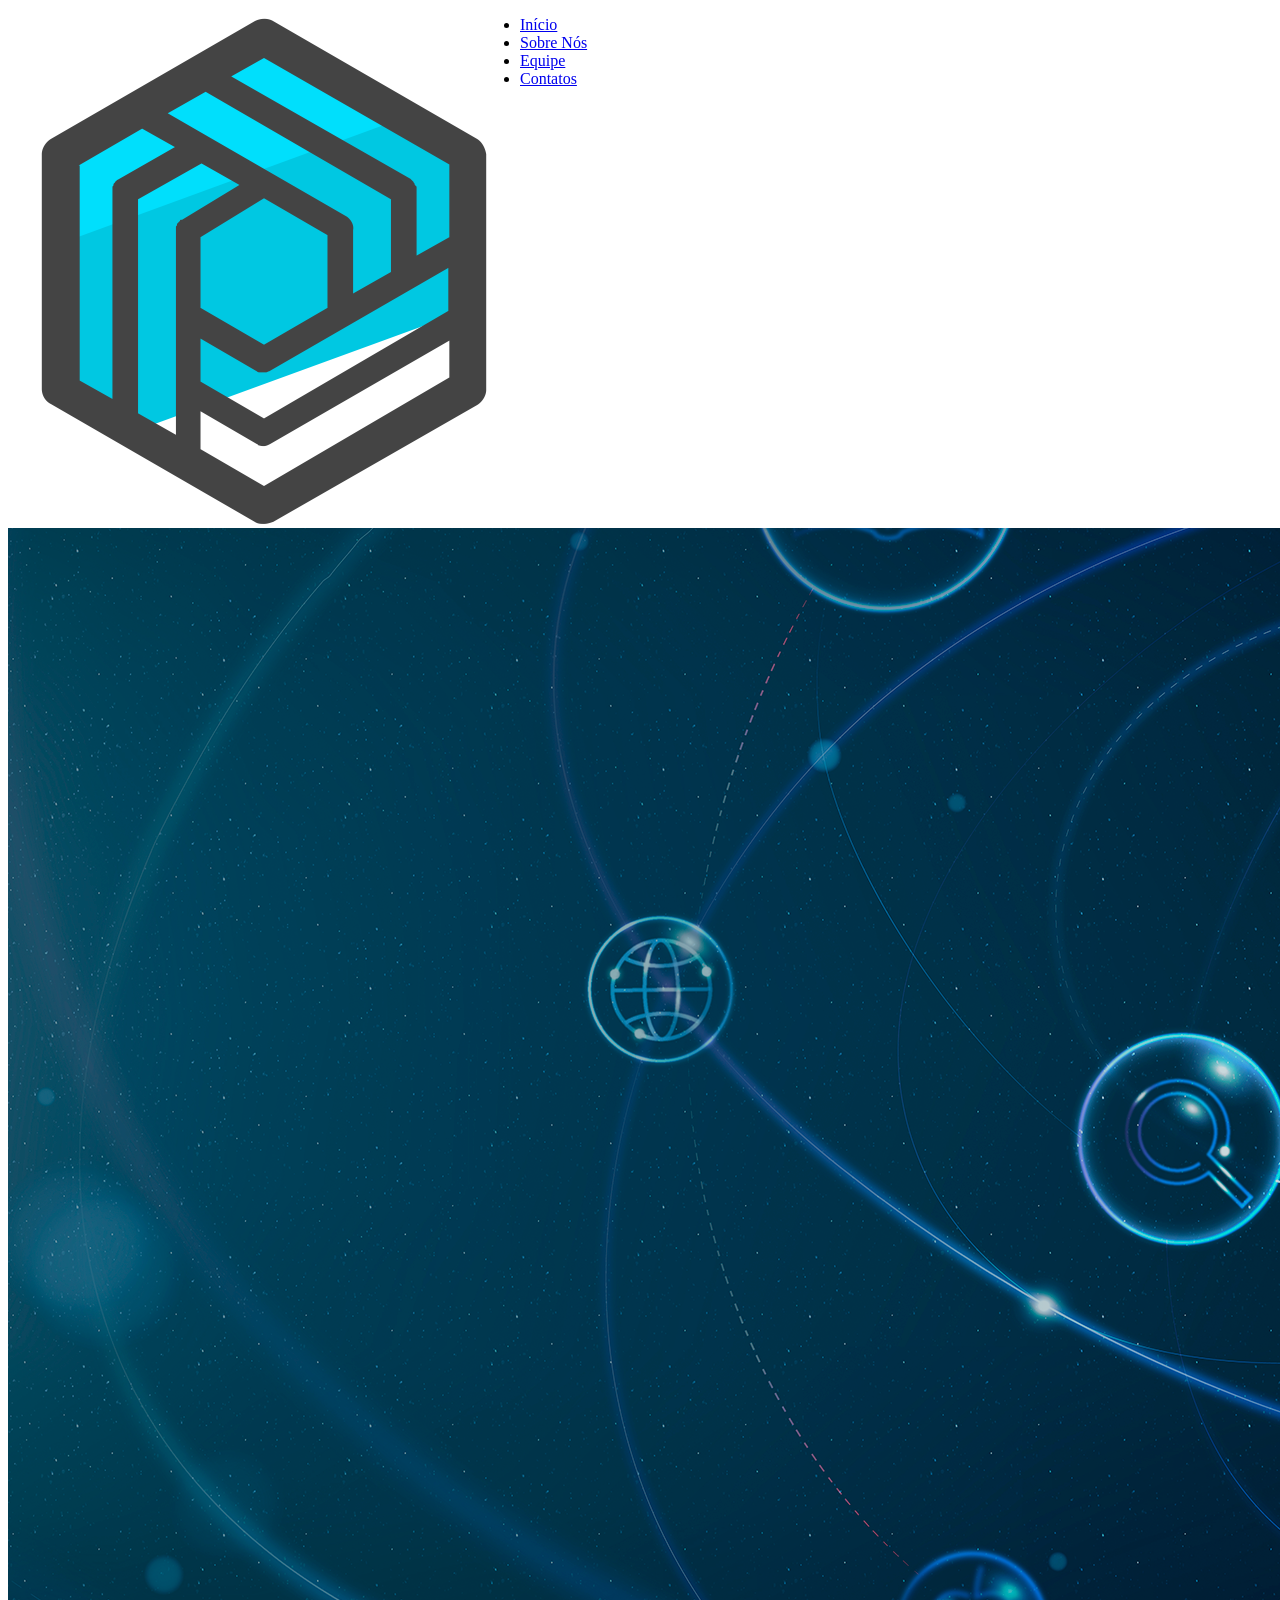
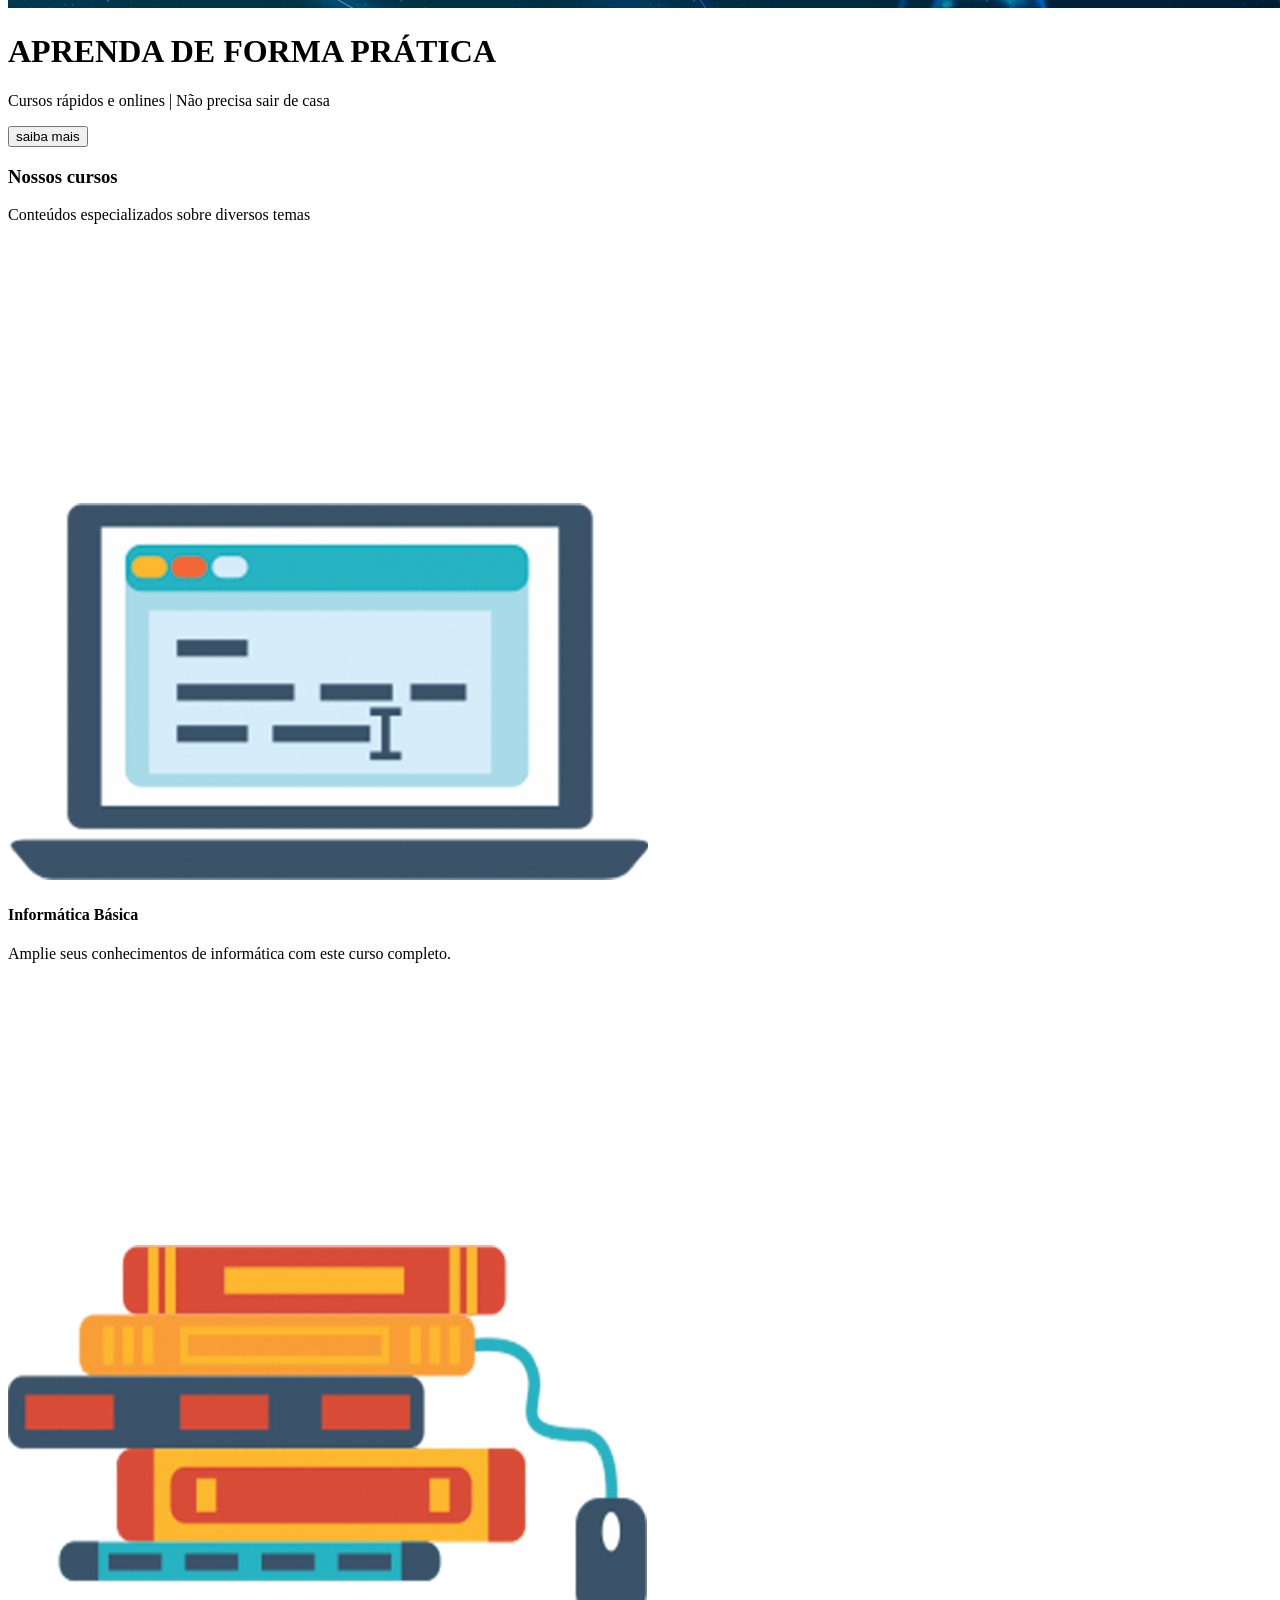
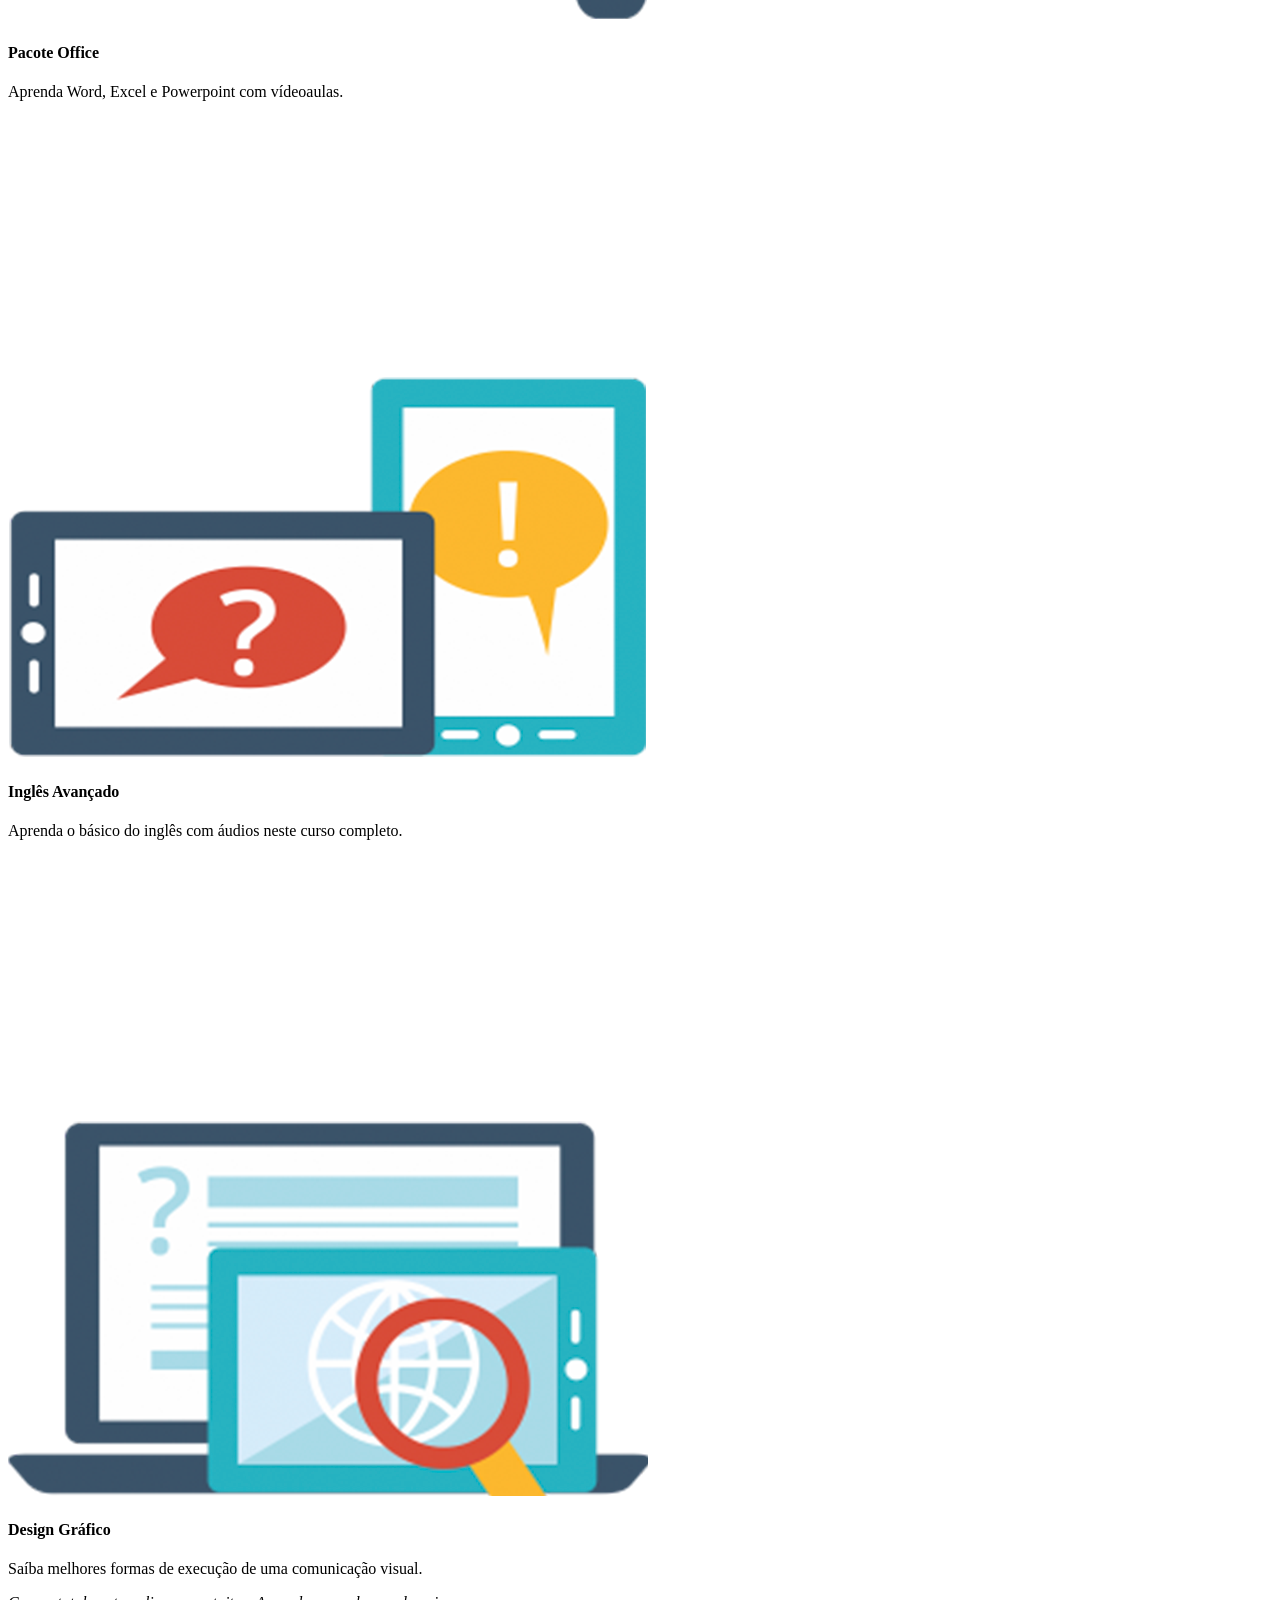
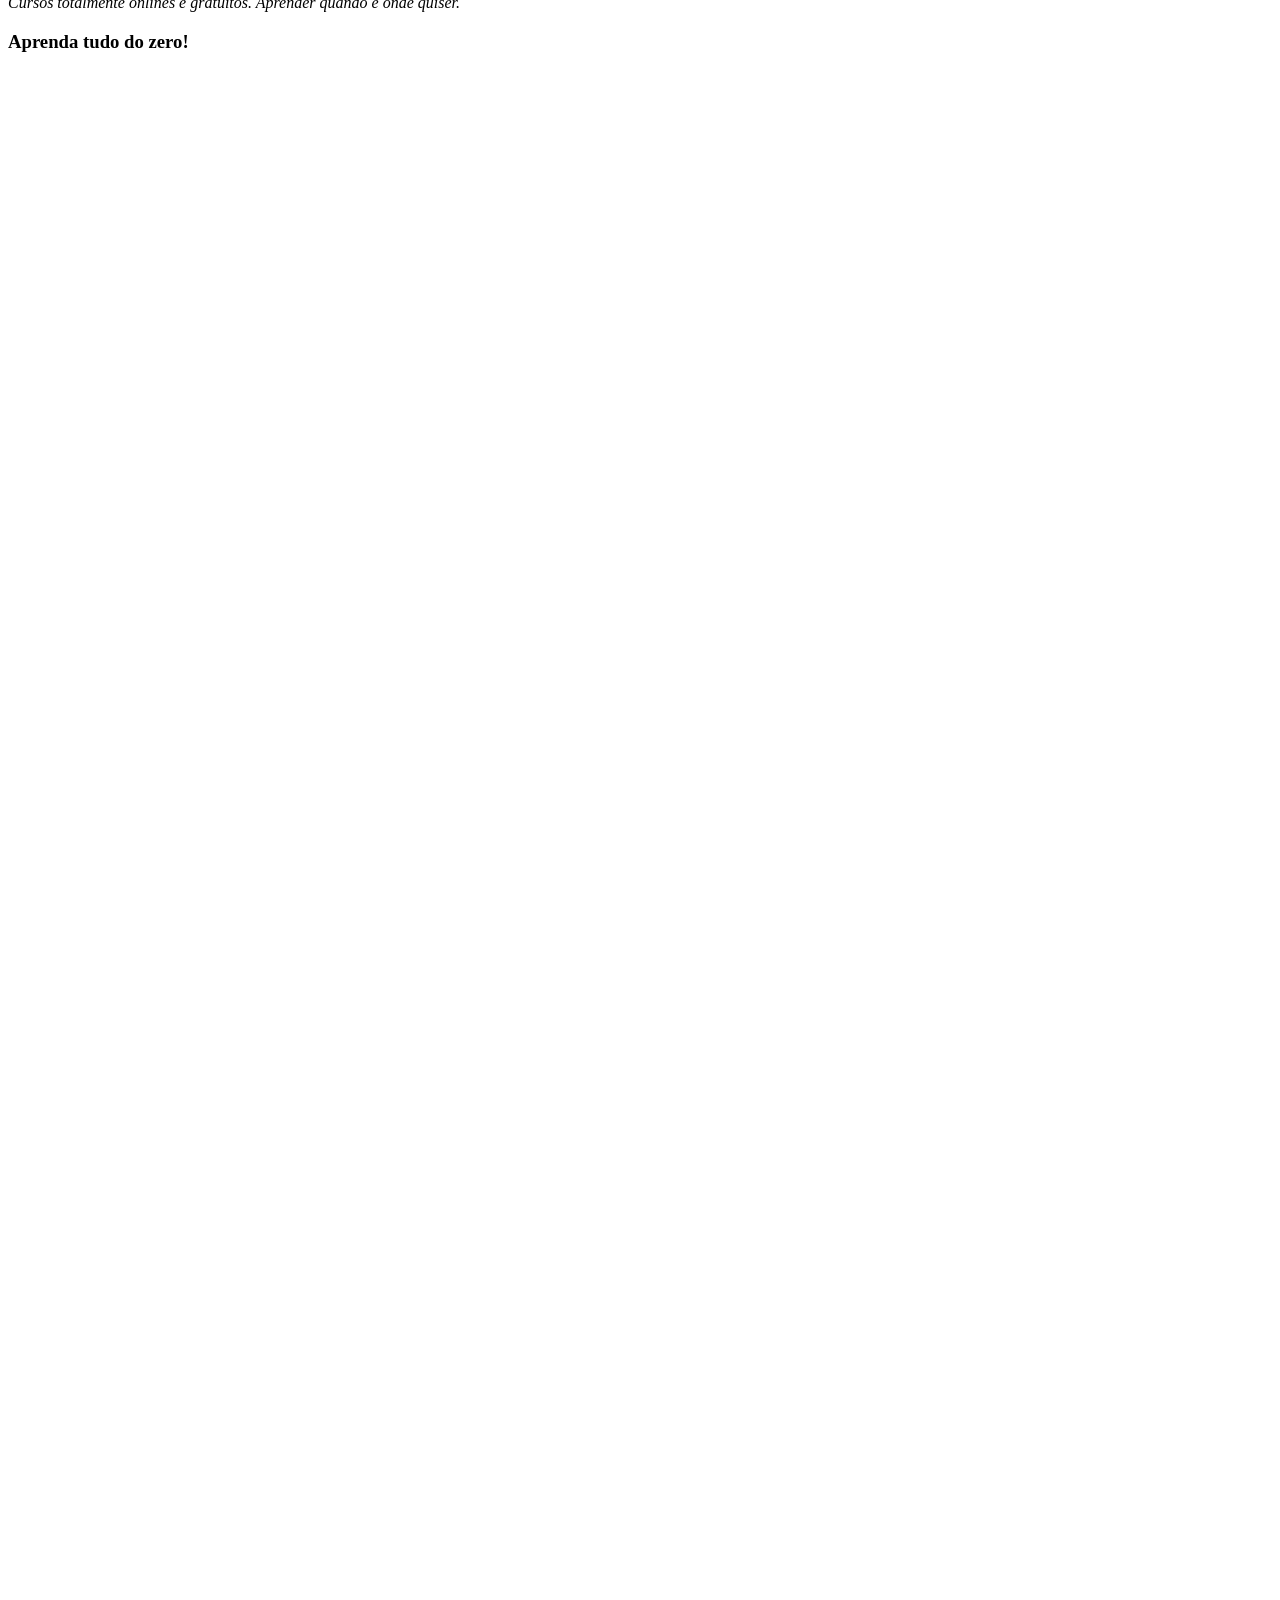
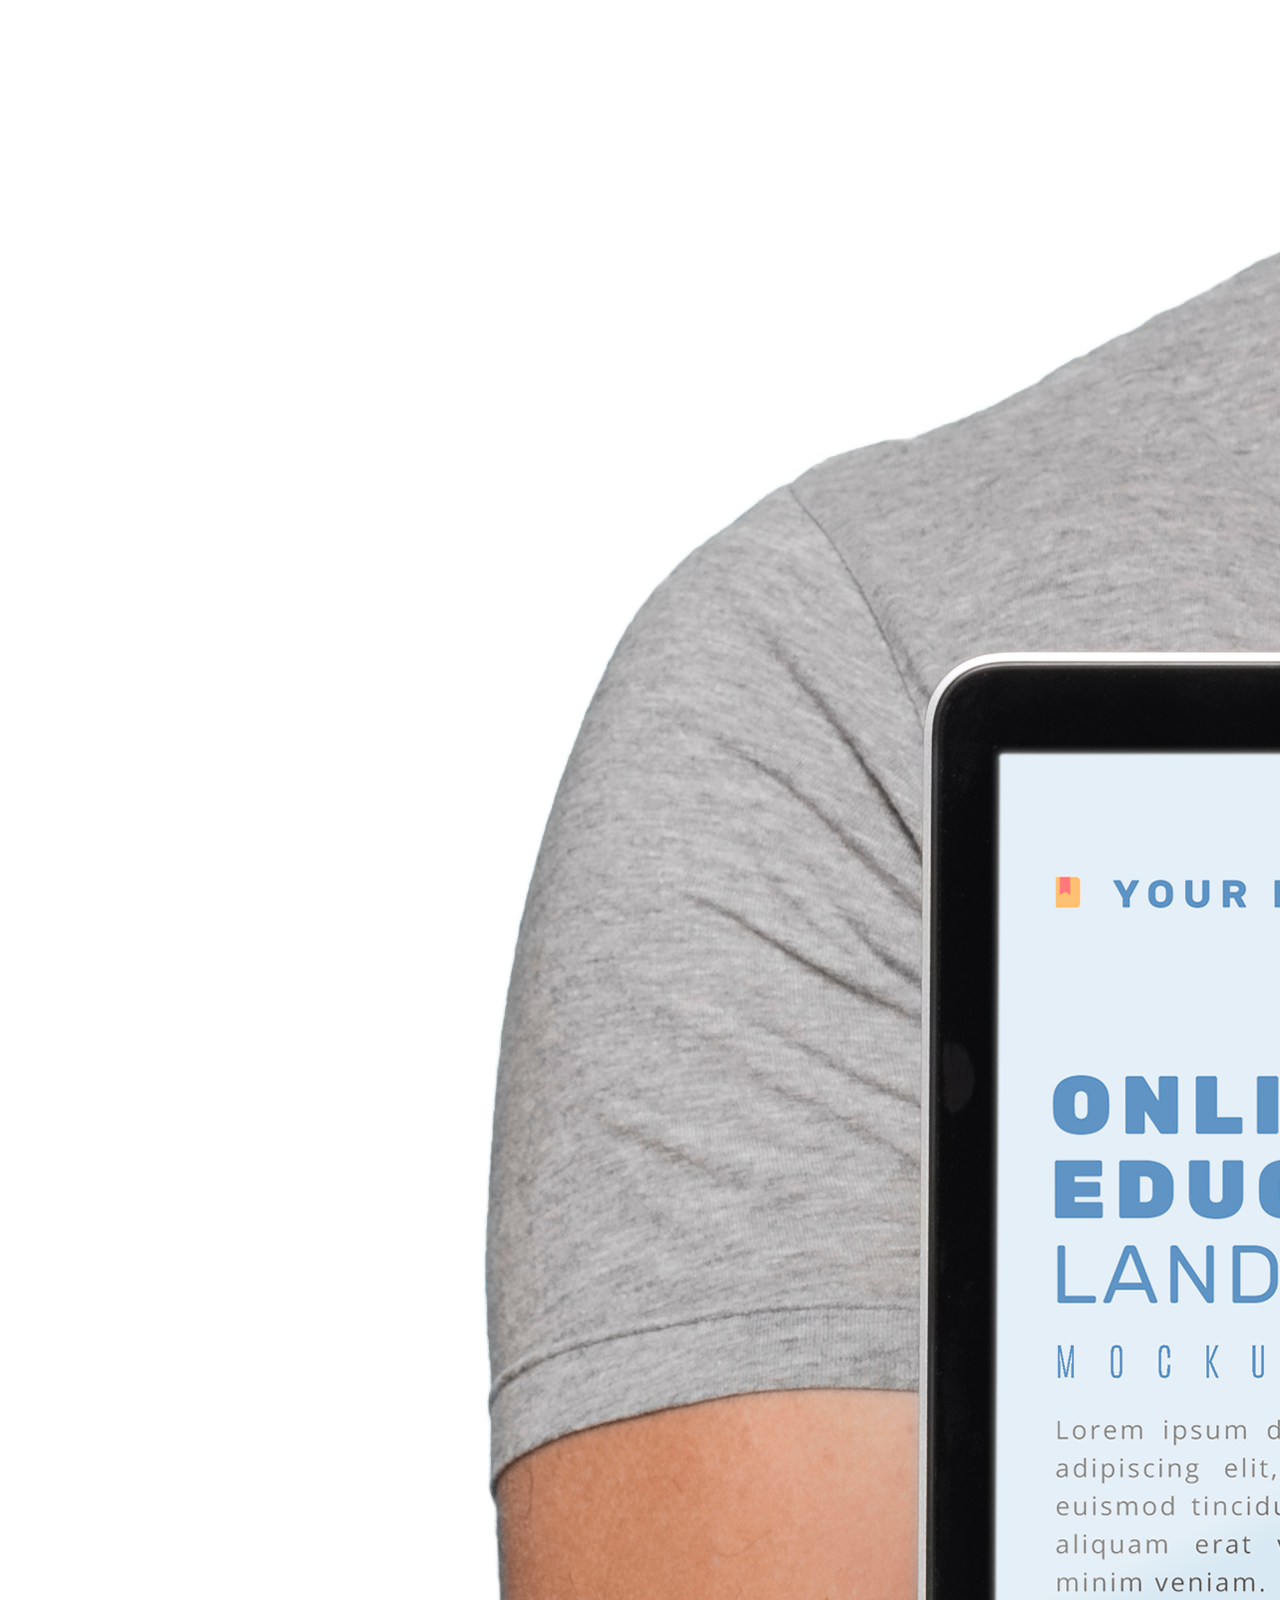
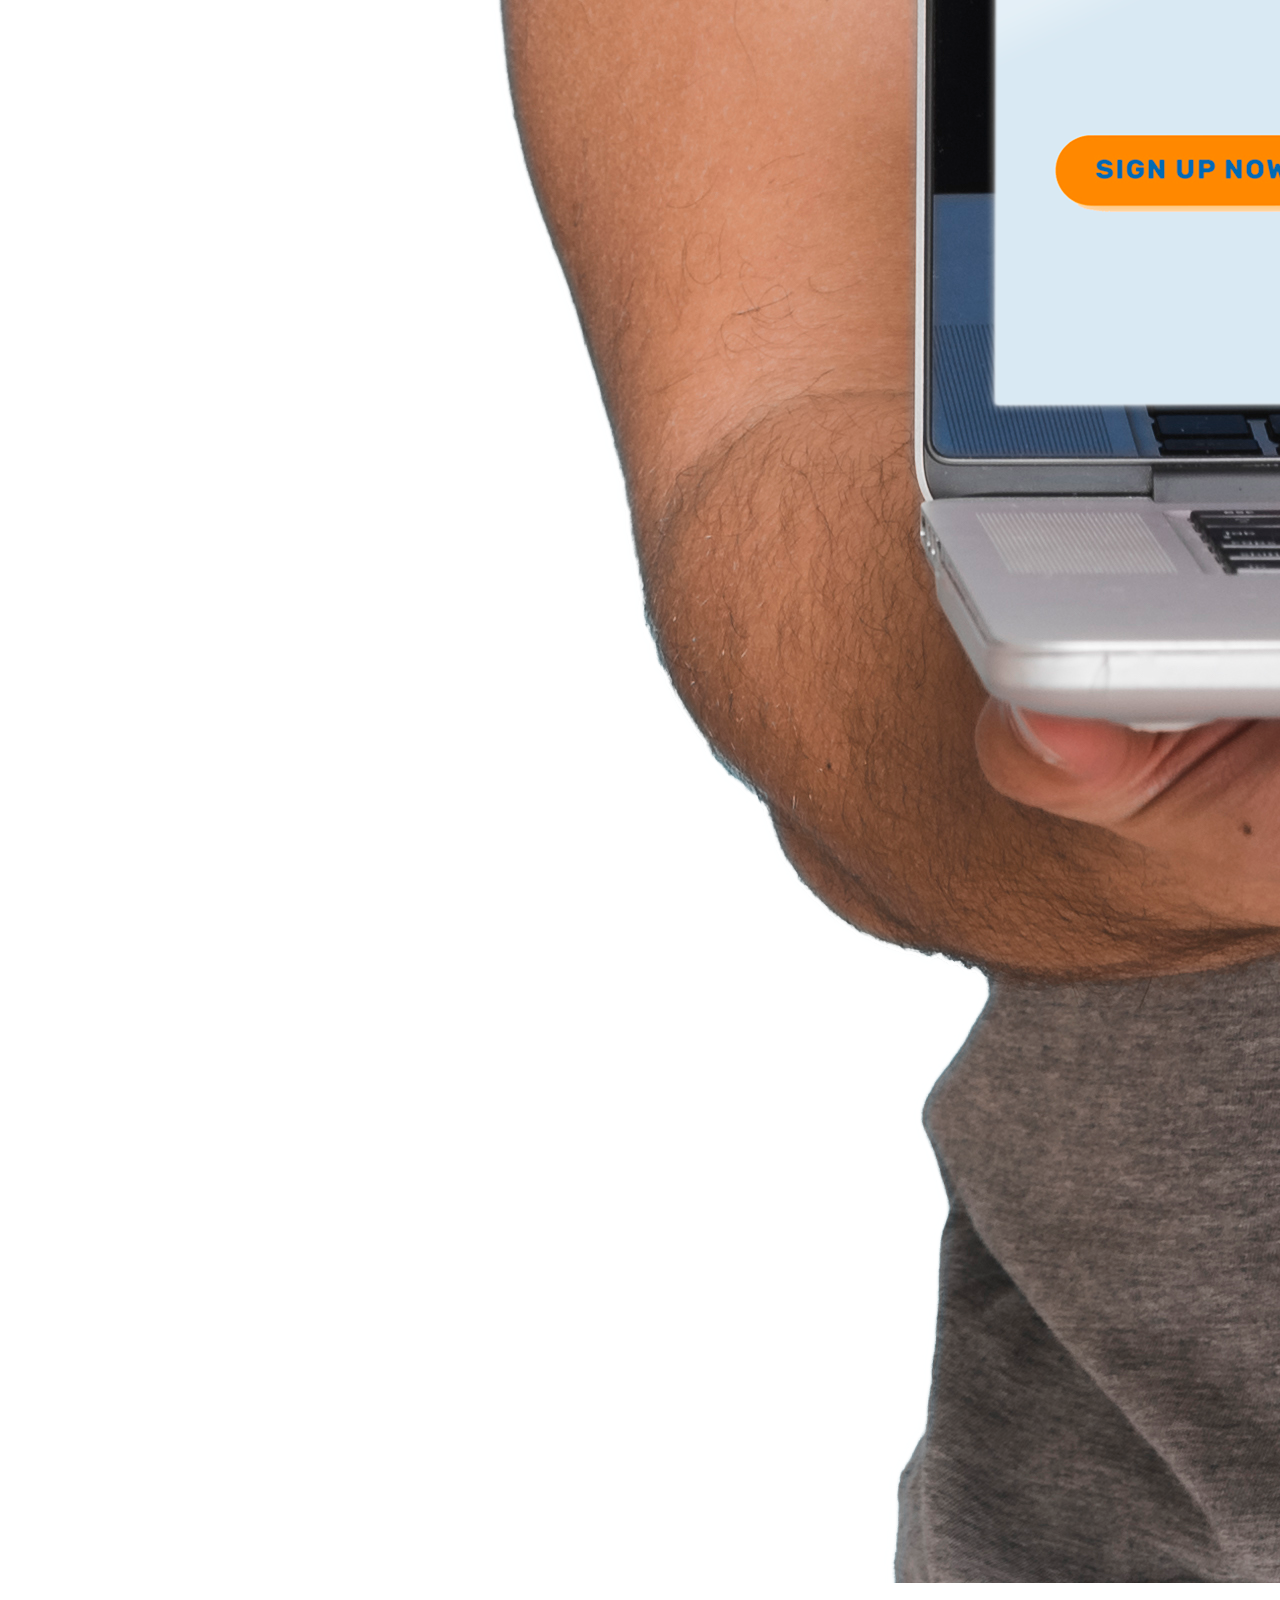
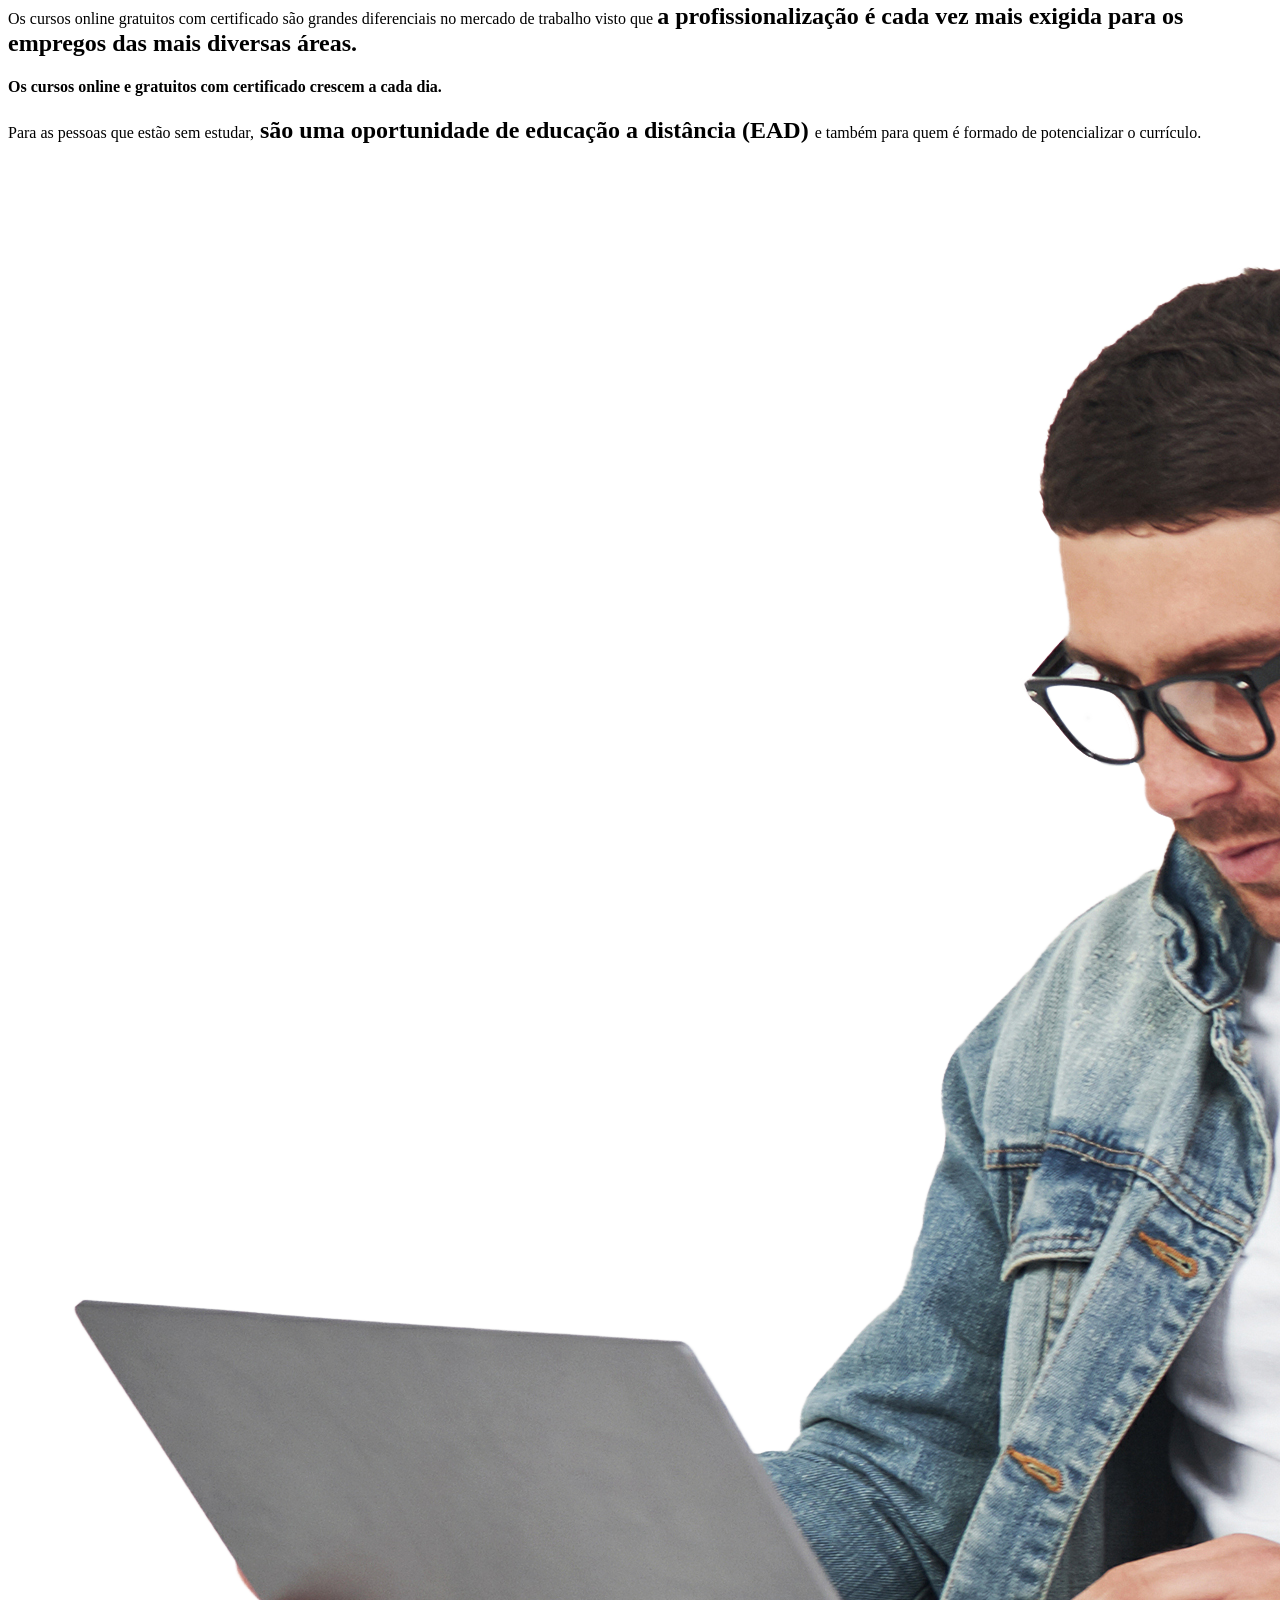
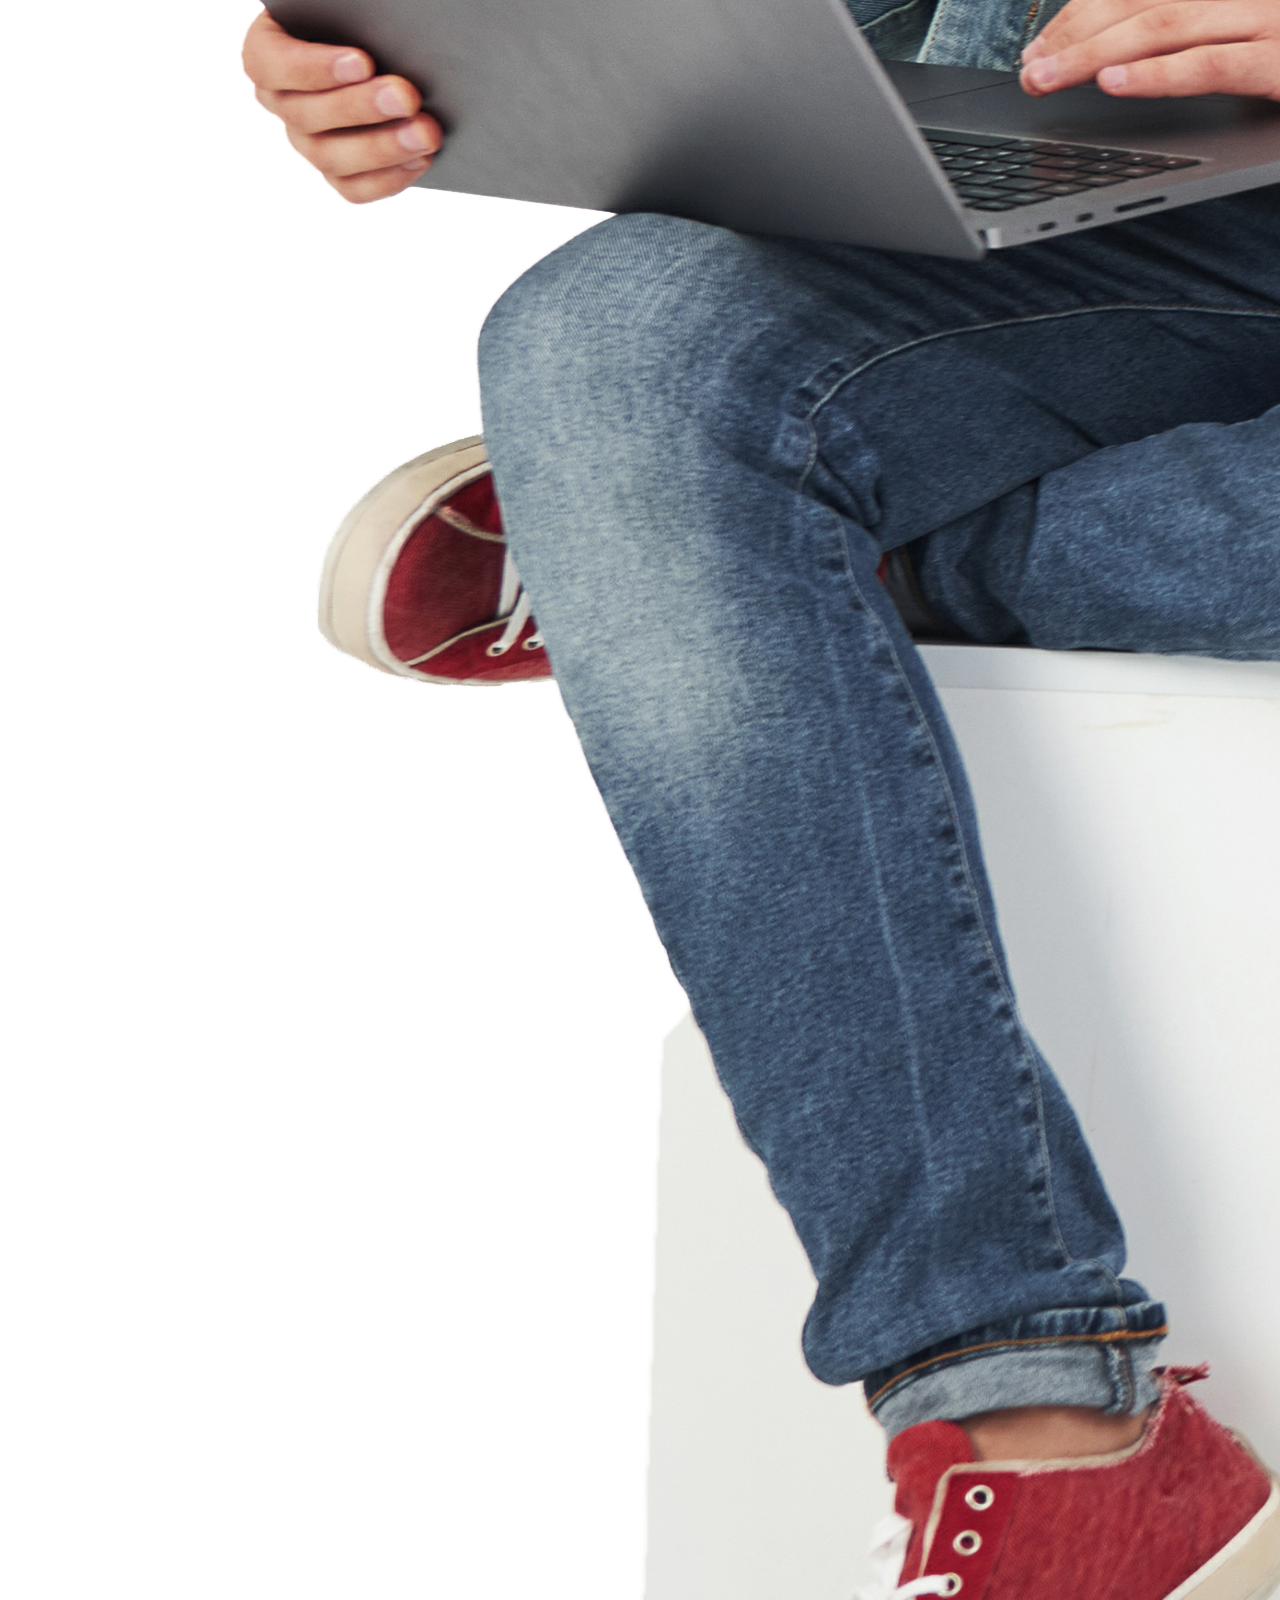
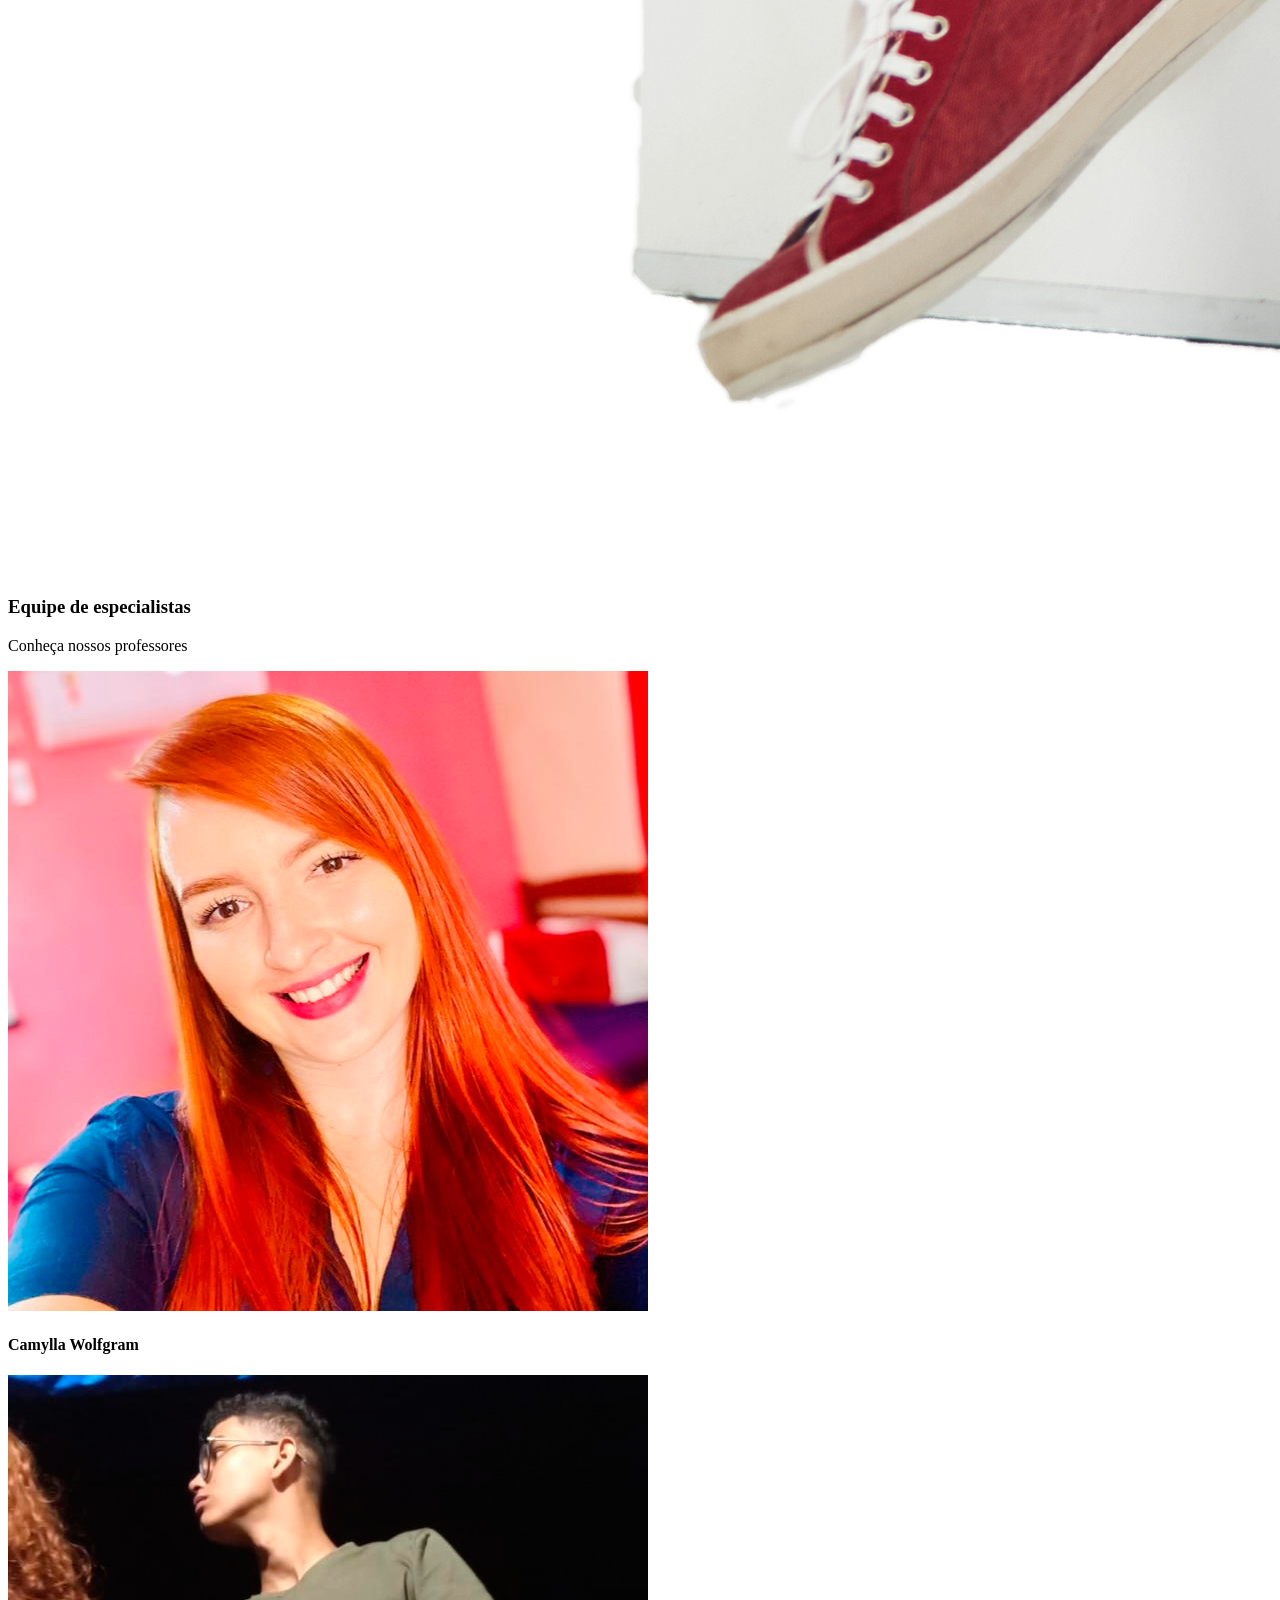
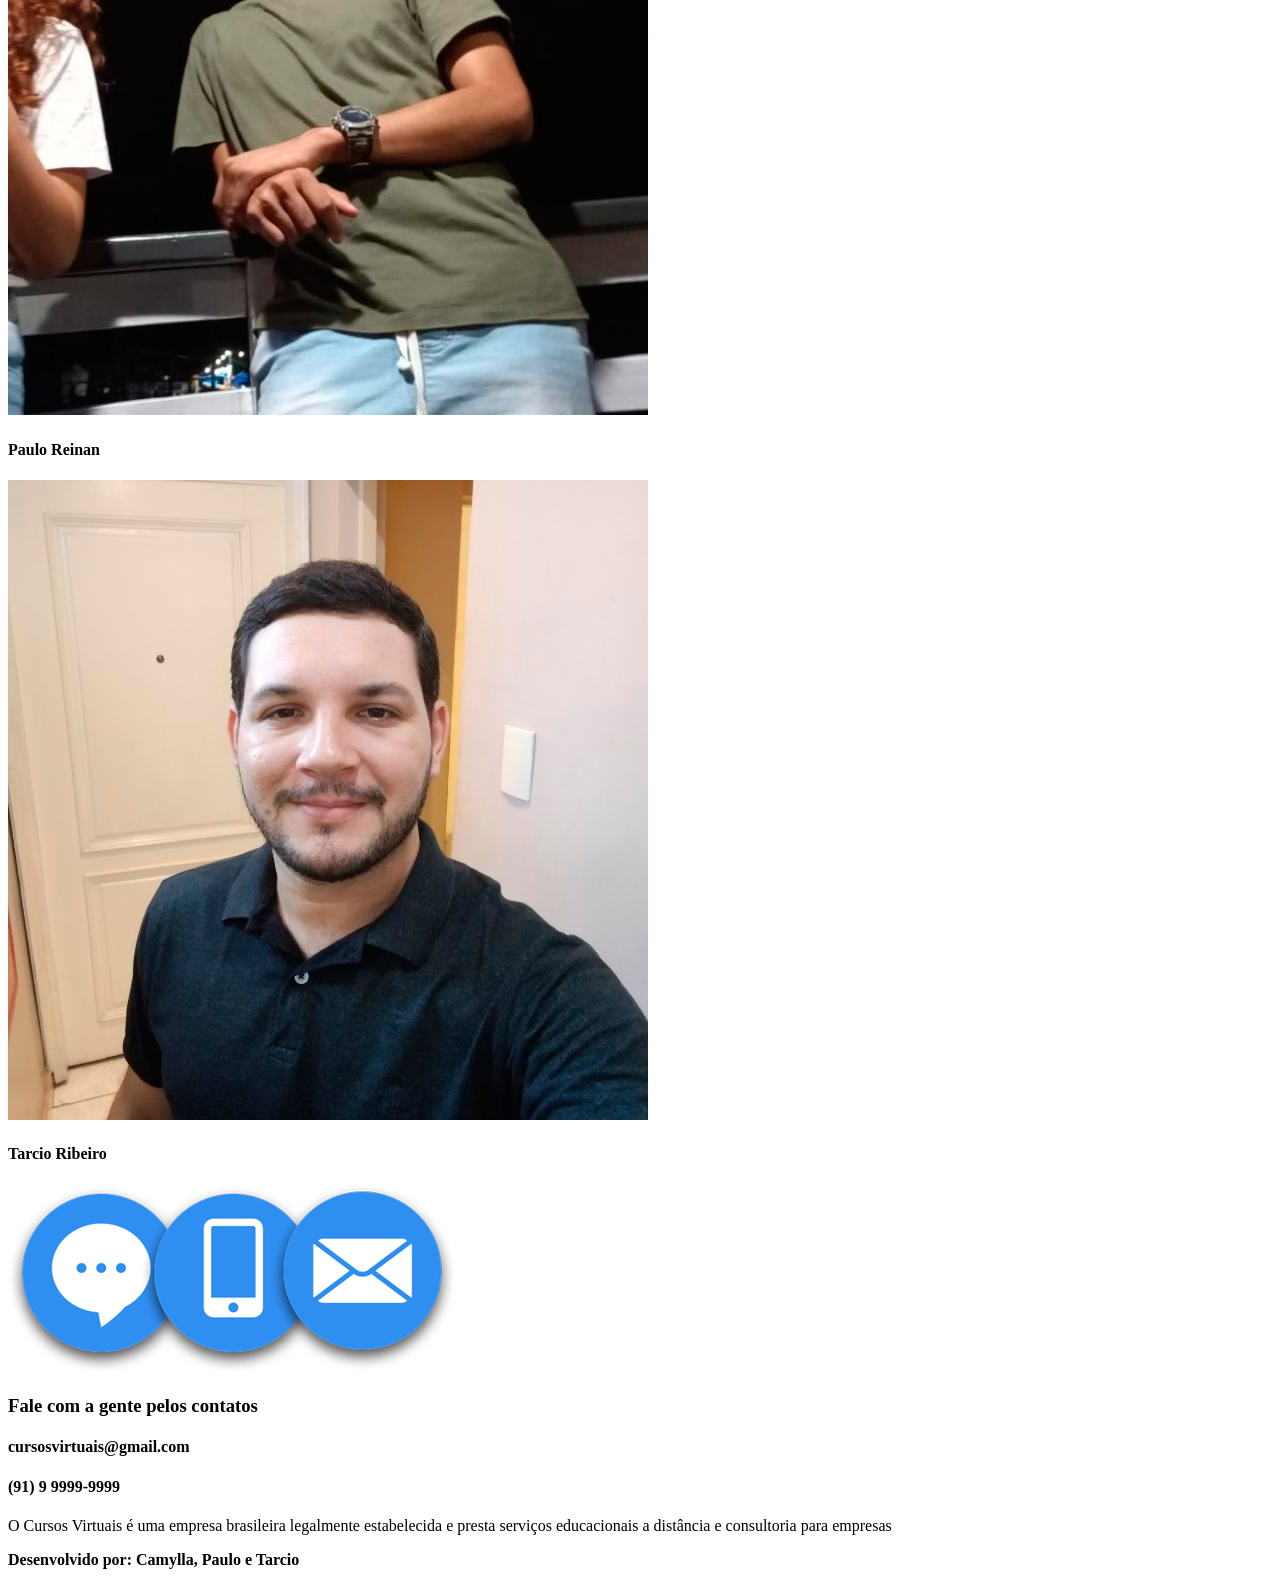
==== index.html @ eca0abec "Adiciona projeto inicial do site" ====
<!DOCTYPE html>
<html lang="pt-BR">

<head>
    <meta charset="UTF-8">
    <meta name="viewport" content="width=device-width, initial-scale=1.0, maximun-scale=1.0">
    <title> Cursos Virtuais </title>
    <link rel="stylesheet" href="css/site.style.css">
</head>

<body>
    <nav id="menu-principal">
    <img class="logo" src="/img/design-logo-proporcao-aurea.png" align="left">
     <ul>
         <li><a href="Site.index.html">Início</a></li>
         <li><a href="sobrenos.html">Sobre Nós</a></li>
         <li><a href="equipe.html">Equipe</a></li>
         <li><a href="contatos.html">Contatos</a></li>
     </ul>
    </nav>

    <div class="container">
        <header>
            <div class="img-wrapper">
                <img src="/img/fundo2.png" alt="">
            </div>
            <div class="banner">
                <h1>APRENDA DE FORMA PRÁTICA</h1>
                <p>Cursos rápidos e onlines | Não precisa sair de casa</p>
                <a href="sobrenos.html"> <button>saiba mais</button></a>
            </div>
        </header>
    </div>

    <div class="pai1">
        <div class="titulo2">
            <h3>Nossos cursos</h3>
            <p>Conteúdos especializados sobre diversos temas</p>
        </div>
    
        <div class="cursos">
            <div class="curso1">
                <img src="/img/curso1-icone.png" alt="">
                <h4>Informática Básica</h4>
                <p>Amplie seus conhecimentos de informática com este curso completo.</p>
            </div>
    
            <div class="curso2">
                <img src="/img/curso2-icone.png" alt="">
                <h4>Pacote Office</h4>
                <p>Aprenda Word, Excel e Powerpoint com vídeoaulas.</p>
            </div>
    
            <div class="curso3">
                <img src="/img/curso3-icone.png" alt="">
                <h4>Inglês Avançado</h4>
                <p>Aprenda o básico do inglês com áudios neste curso completo.</p>
            </div>
    
            <div class="curso4">
                <img src="/img/curso4-icone.png" alt="">
                <h4>Design Gráfico</h4>
                <p>Saíba melhores formas de execução de uma comunicação visual.</p>
            </div>
        </div>
    </div>

    <div class="curso5">
        <p><i> Cursos totalmente onlines e gratuitos. Aprender quando e onde quiser.</i></p>
    </div>

    <div class="pai2">
        <div class="info1titulo">
            <h3> Aprenda tudo do zero!</h3>
            <div class="info1">
                <img src="/img/img-descricao1.png" alt="">
                <p> Os cursos online gratuitos com certificado são grandes diferenciais no mercado de trabalho
                    visto que <font size= "5"> <b> a profissionalização é cada vez mais exigida para os empregos das mais diversas áreas.</b> </font>
                </p>
            </div>
        </div>
    </div>

    <div class="pai3">
        <div class="info2titulo">
            <h4> Os cursos online e gratuitos com certificado crescem a cada dia.</h4>
            <div class="info2">
                <p>
                    Para as pessoas que estão sem estudar,<font size= "5"> <b> são uma oportunidade de educação a distância (EAD)</b> </font> e também para quem é formado de potencializar o currículo.
                </p>
                <img src="/img/img-descricao2.png" alt="">
            </div>
        </div>
    </div>

    

    <div class="titulo4">
        <h3>Equipe de especialistas</h3>
        <p>Conheça nossos professores</p>
    </div>

    <div class="equipe">
        <div class="aluno1">
            <img src="/img/camylla.png" alt="">
            <h4>Camylla Wolfgram</h4>
            <p></p>
        </div>
        <div class="aluno2">
            <img src="/img/paulo.png" alt="">
            <h4>Paulo Reinan</h4>
            <p></p>
        </div>
        <div class="aluno3">
            <img src="/img/tarcio.png" alt="">
            <h4> Tarcio Ribeiro</h4>
            <p></p>
        </div>
    </div>

    <div class="texto-final">
        <img src="/img/contatos-site.png" alt="">
        <h3>
            Fale com a gente pelos contatos
        </h3>
        <h4>
            cursosvirtuais@gmail.com
        </h4>
        <h4>
            (91) 9 9999-9999
        </h4>
    </div>

    <div>
        <footer class="rodape">
        <p>
            O Cursos Virtuais é uma empresa brasileira legalmente estabelecida e presta
            serviços educacionais a distância e consultoria para empresas
        </p>

        <p>
           <b>Desenvolvido por: Camylla, Paulo e Tarcio</b>
        </p>
        </footer>
    </div>
      
    
</body>

</html>
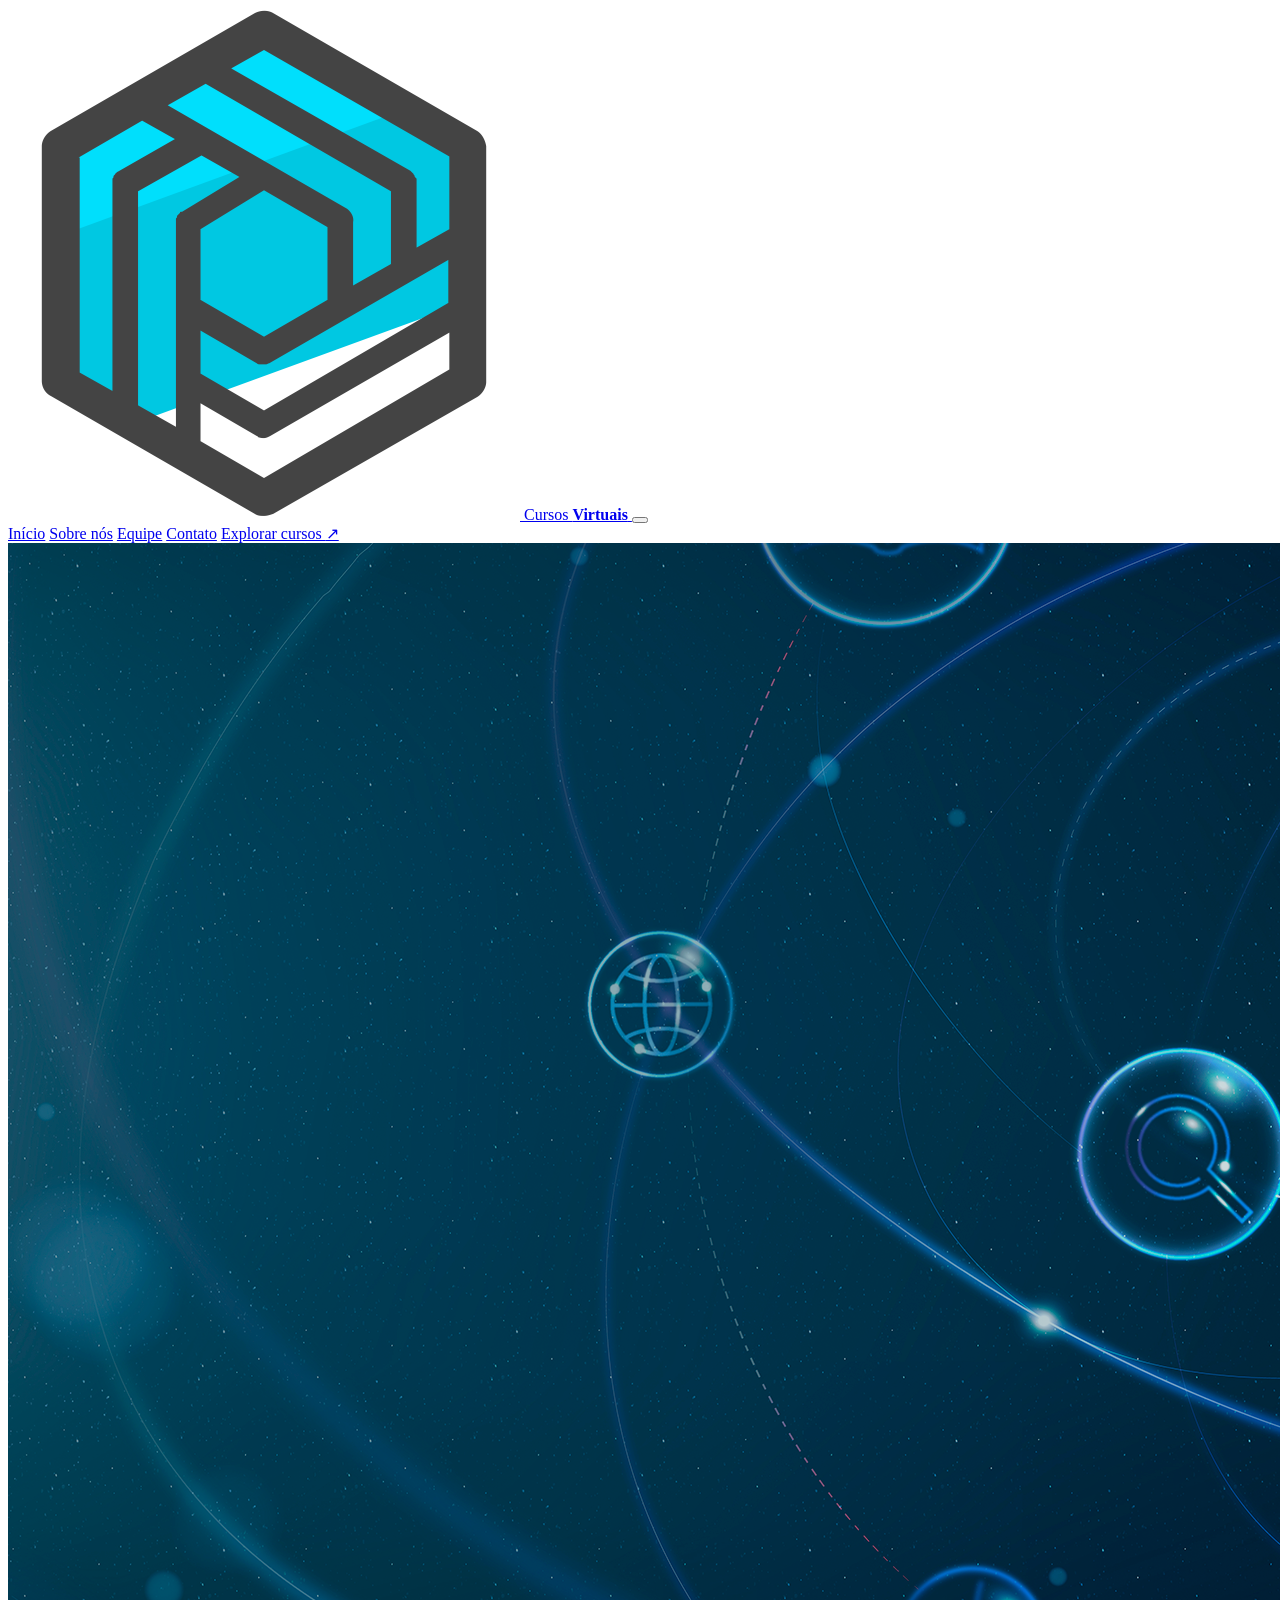
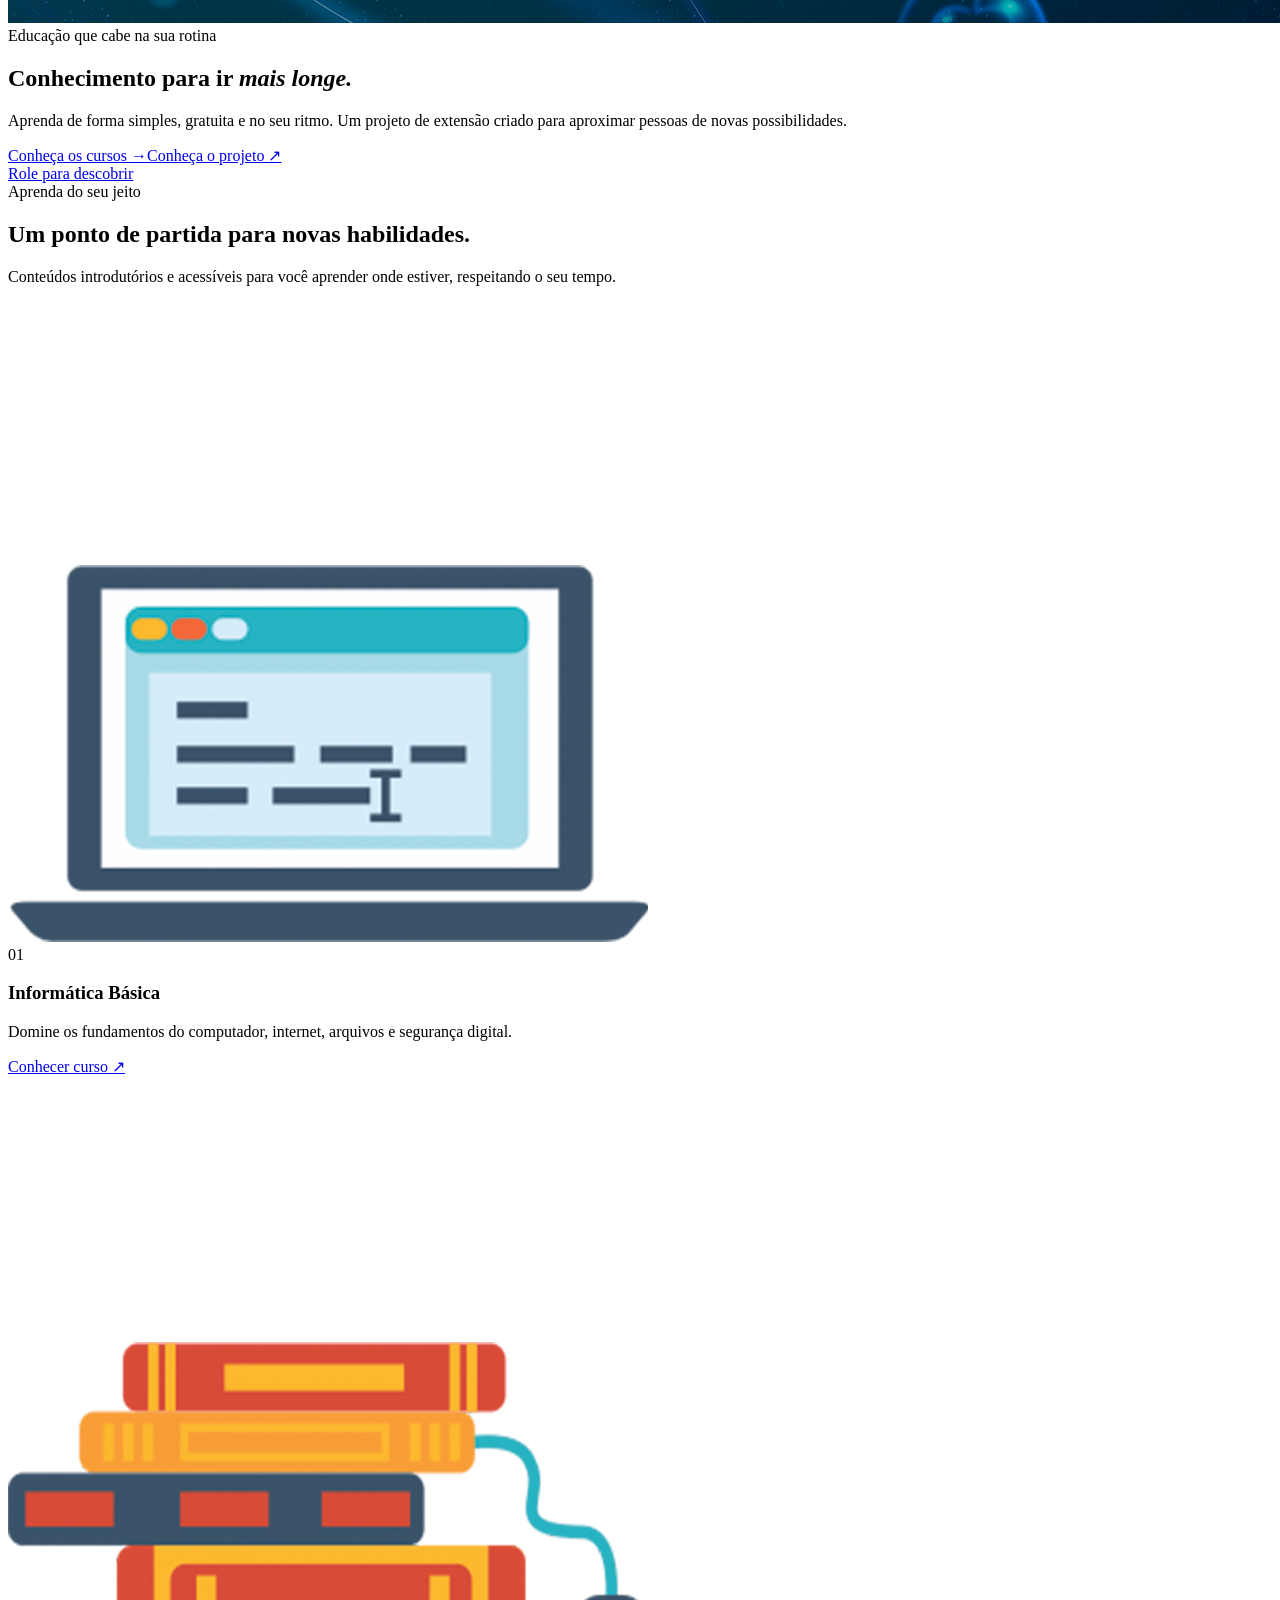
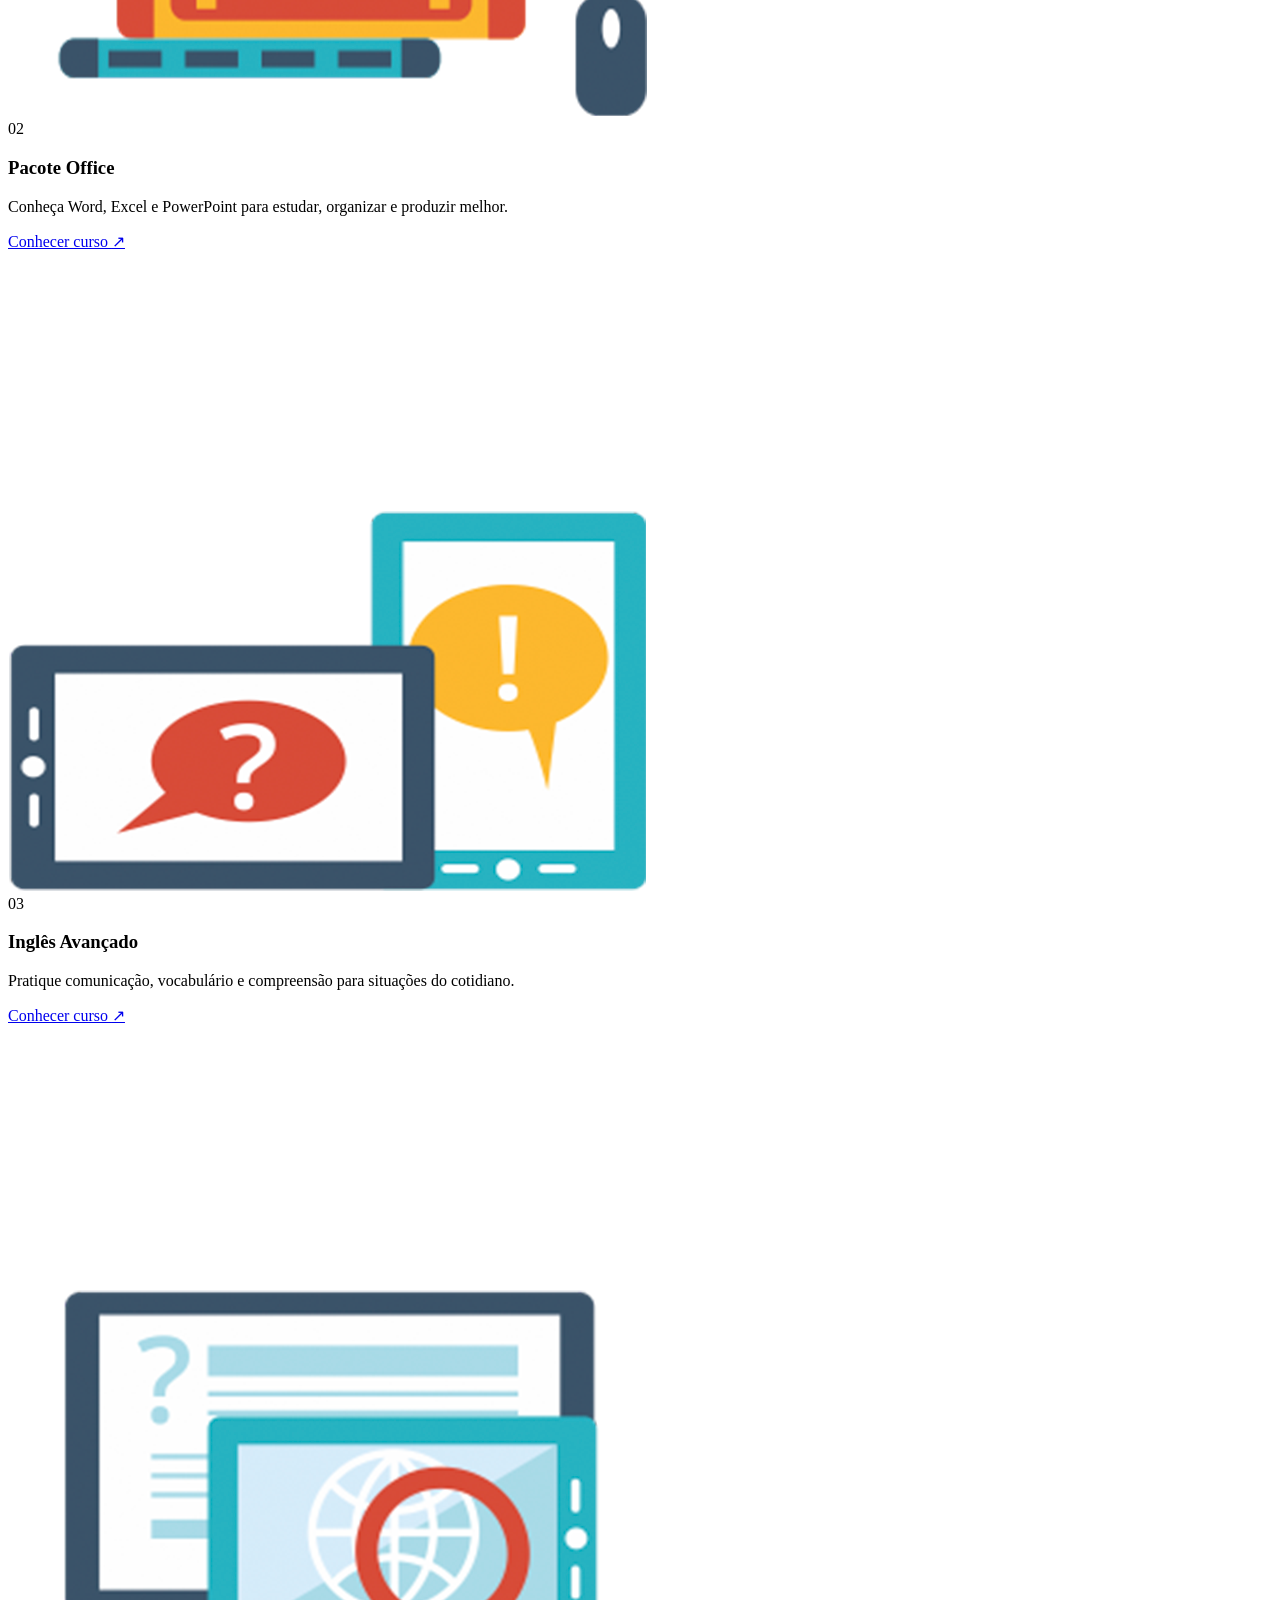
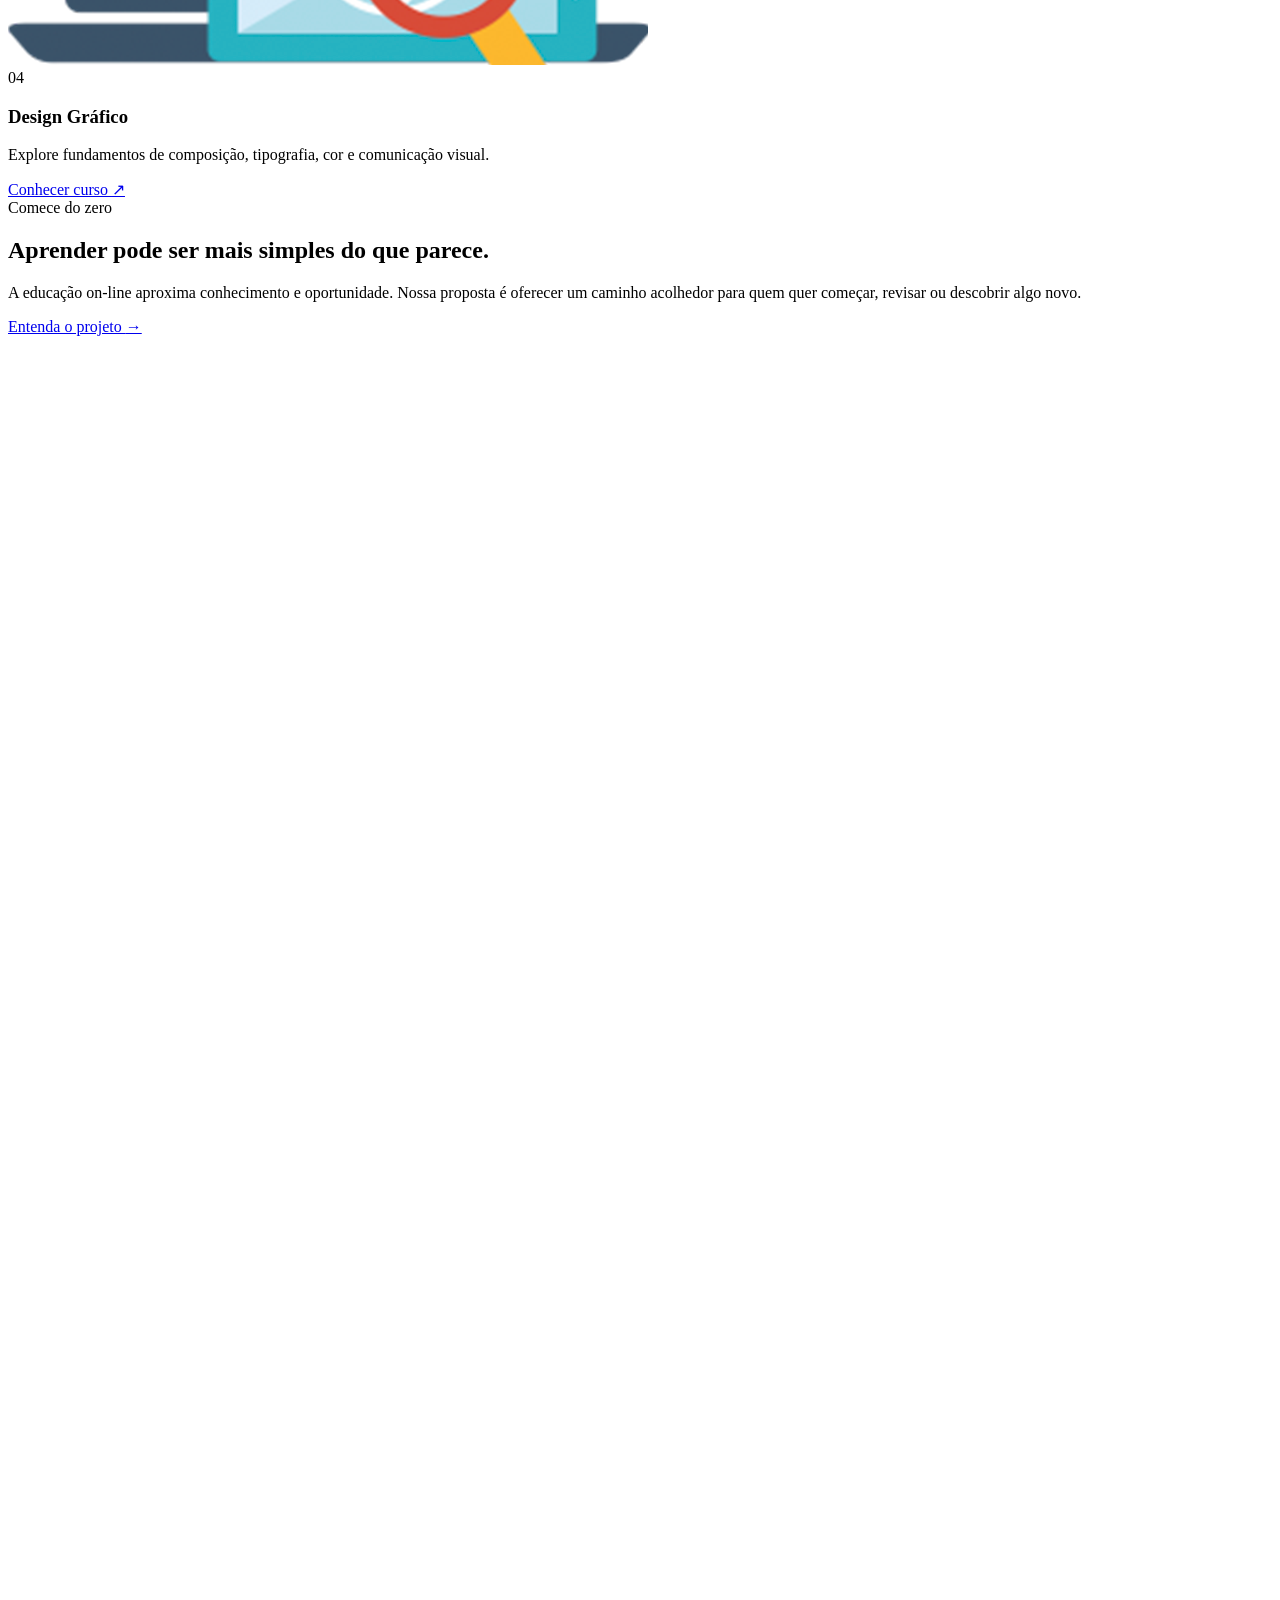
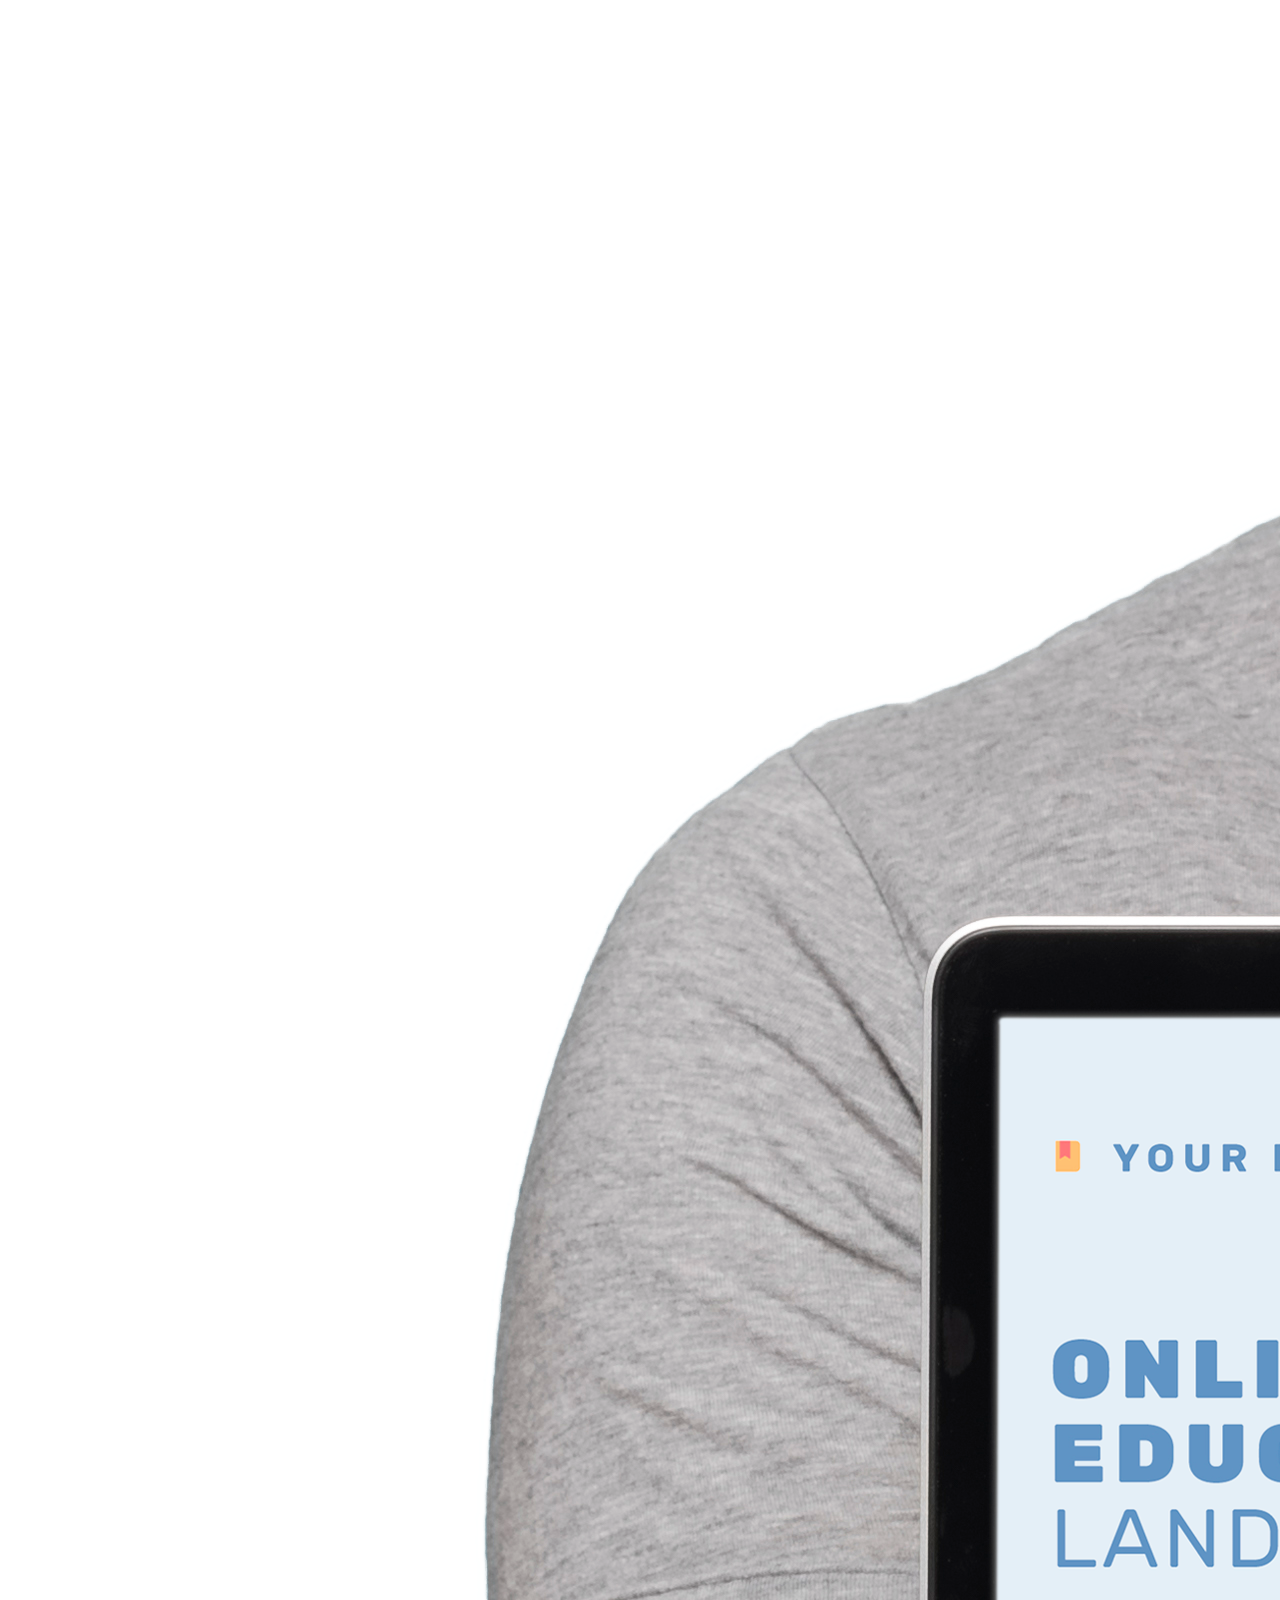
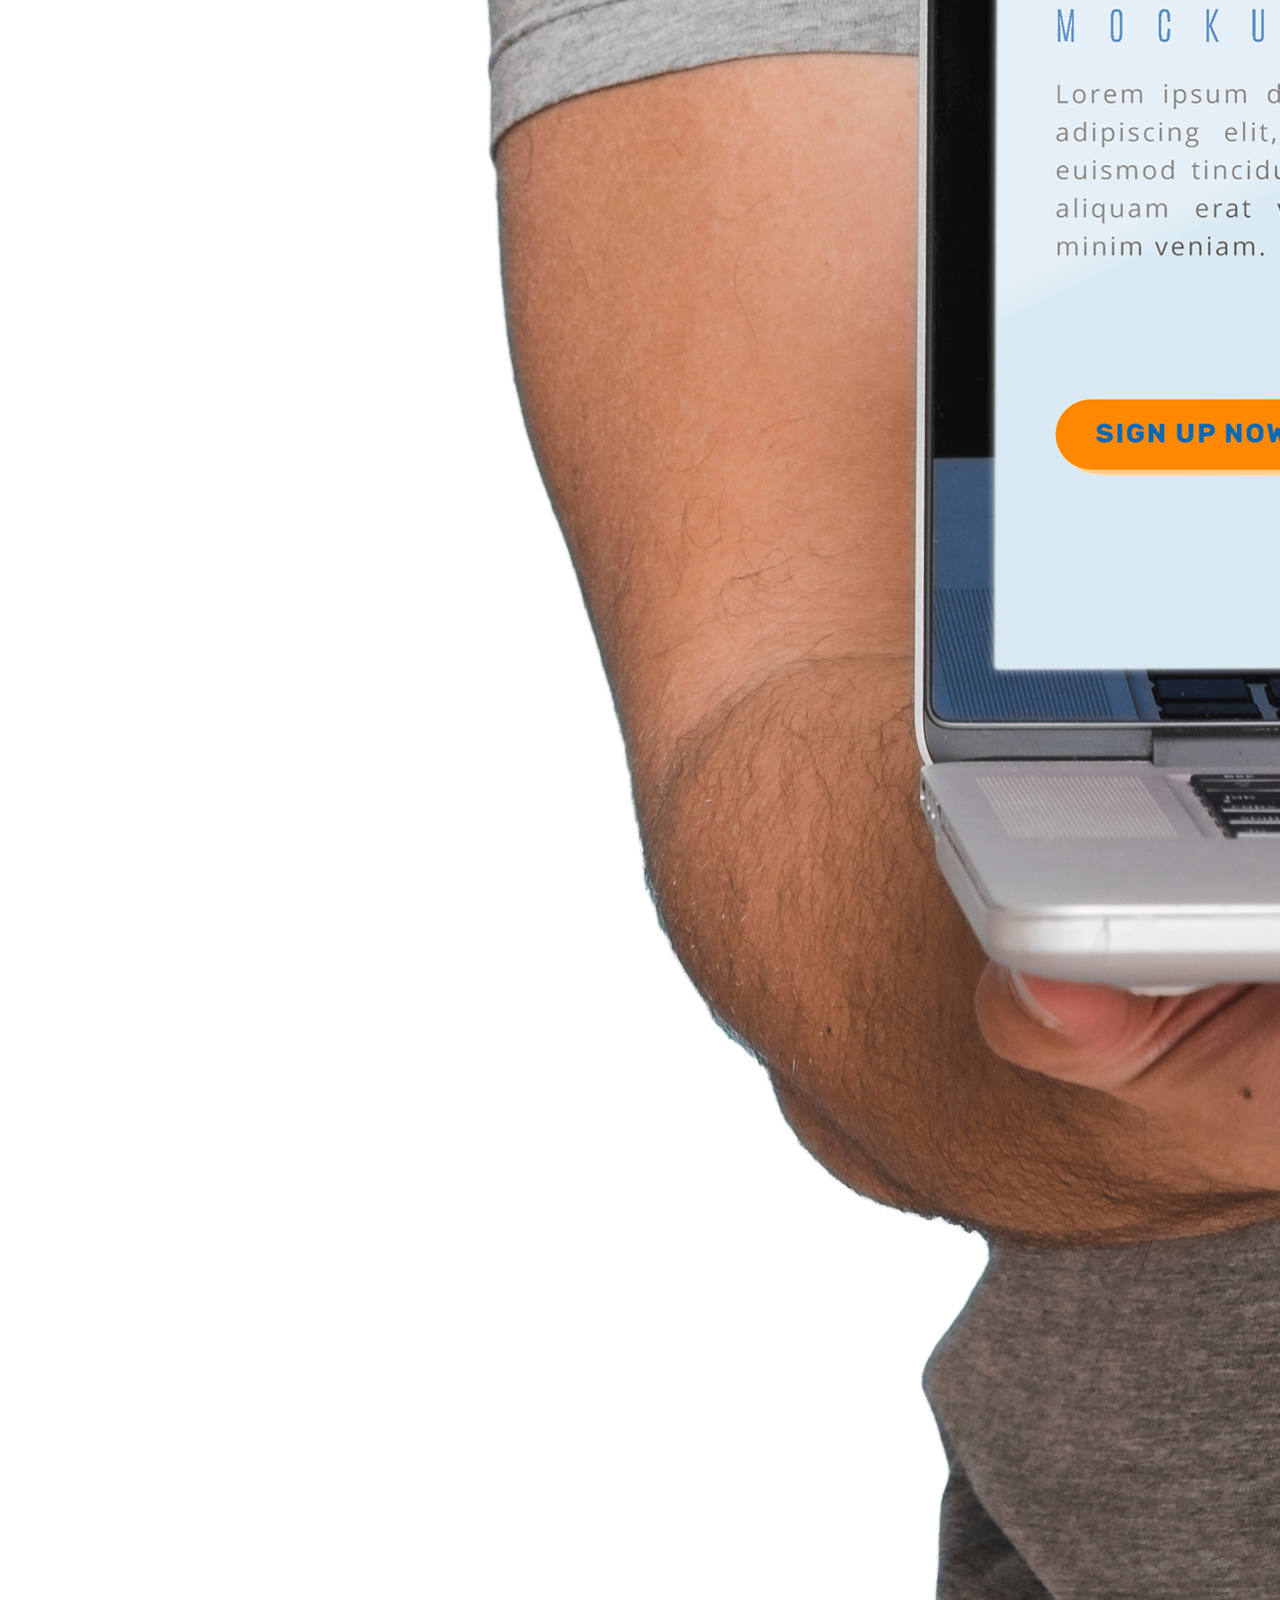
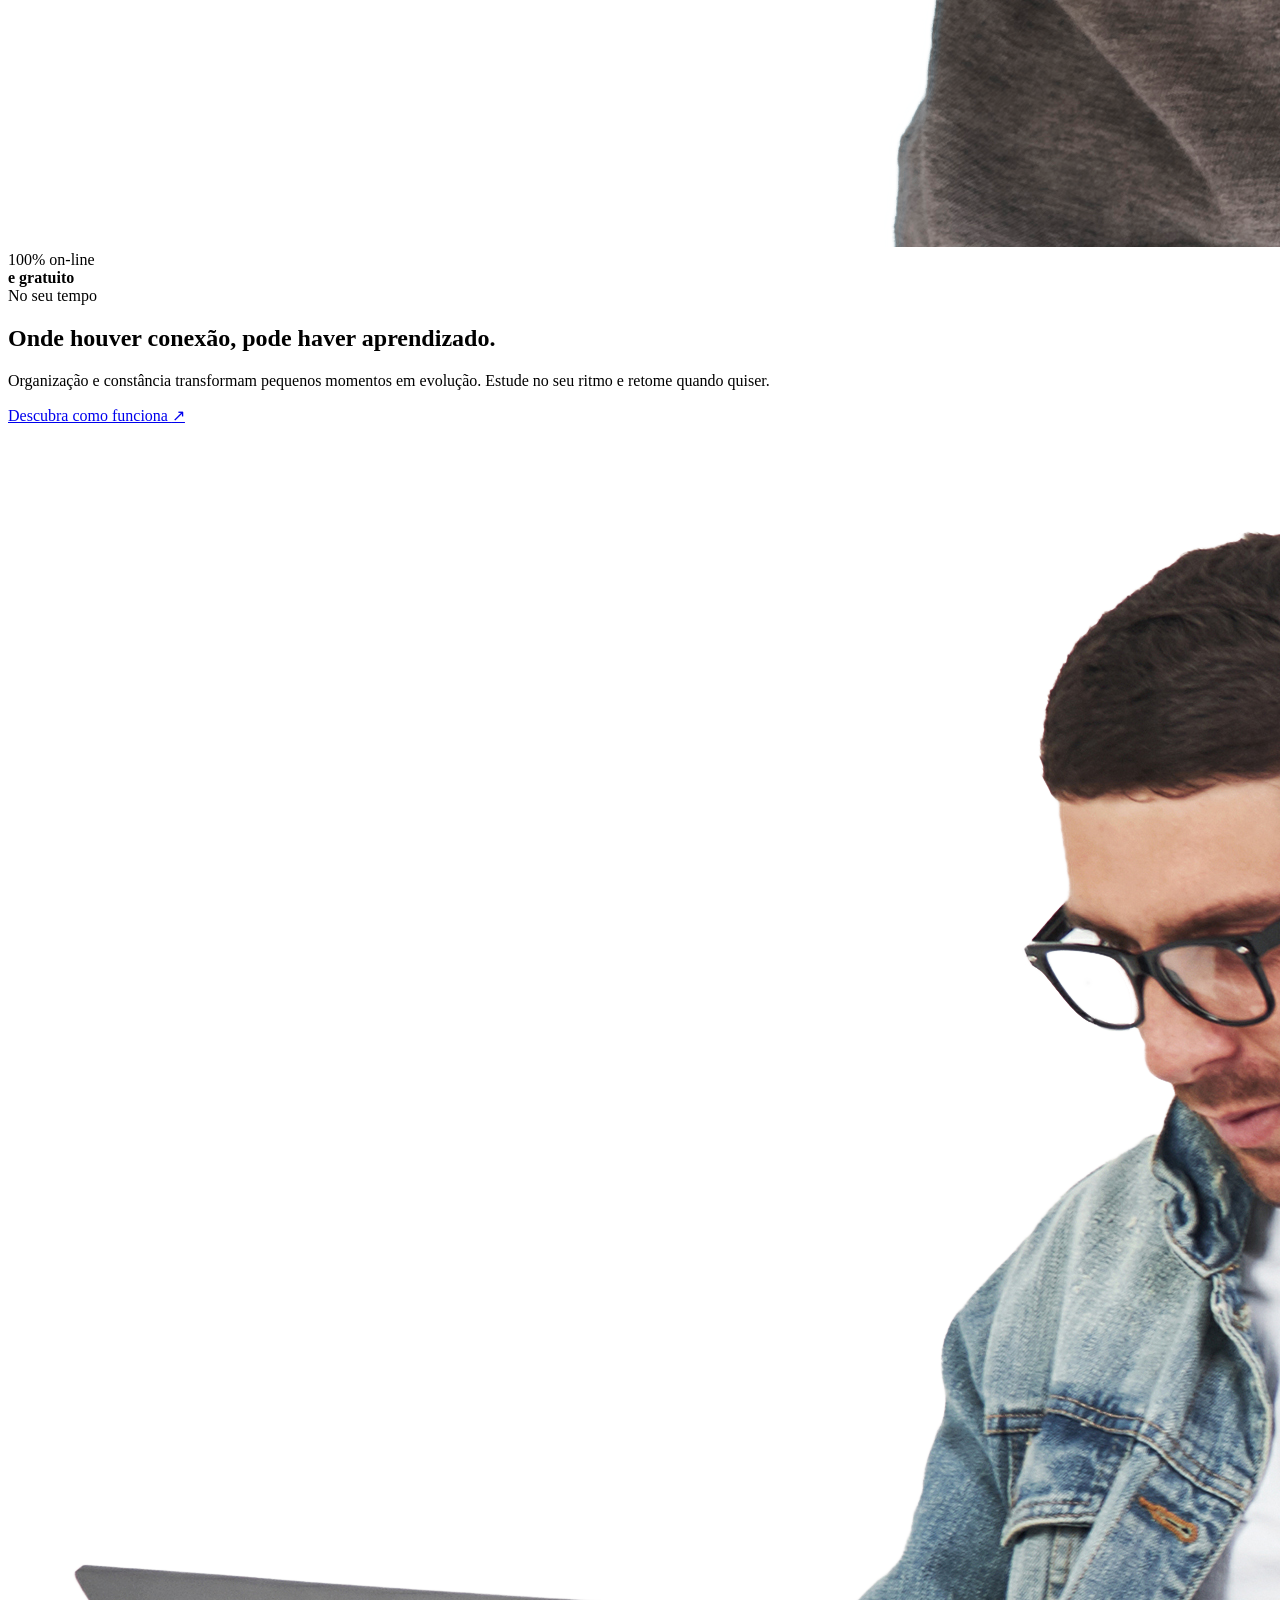
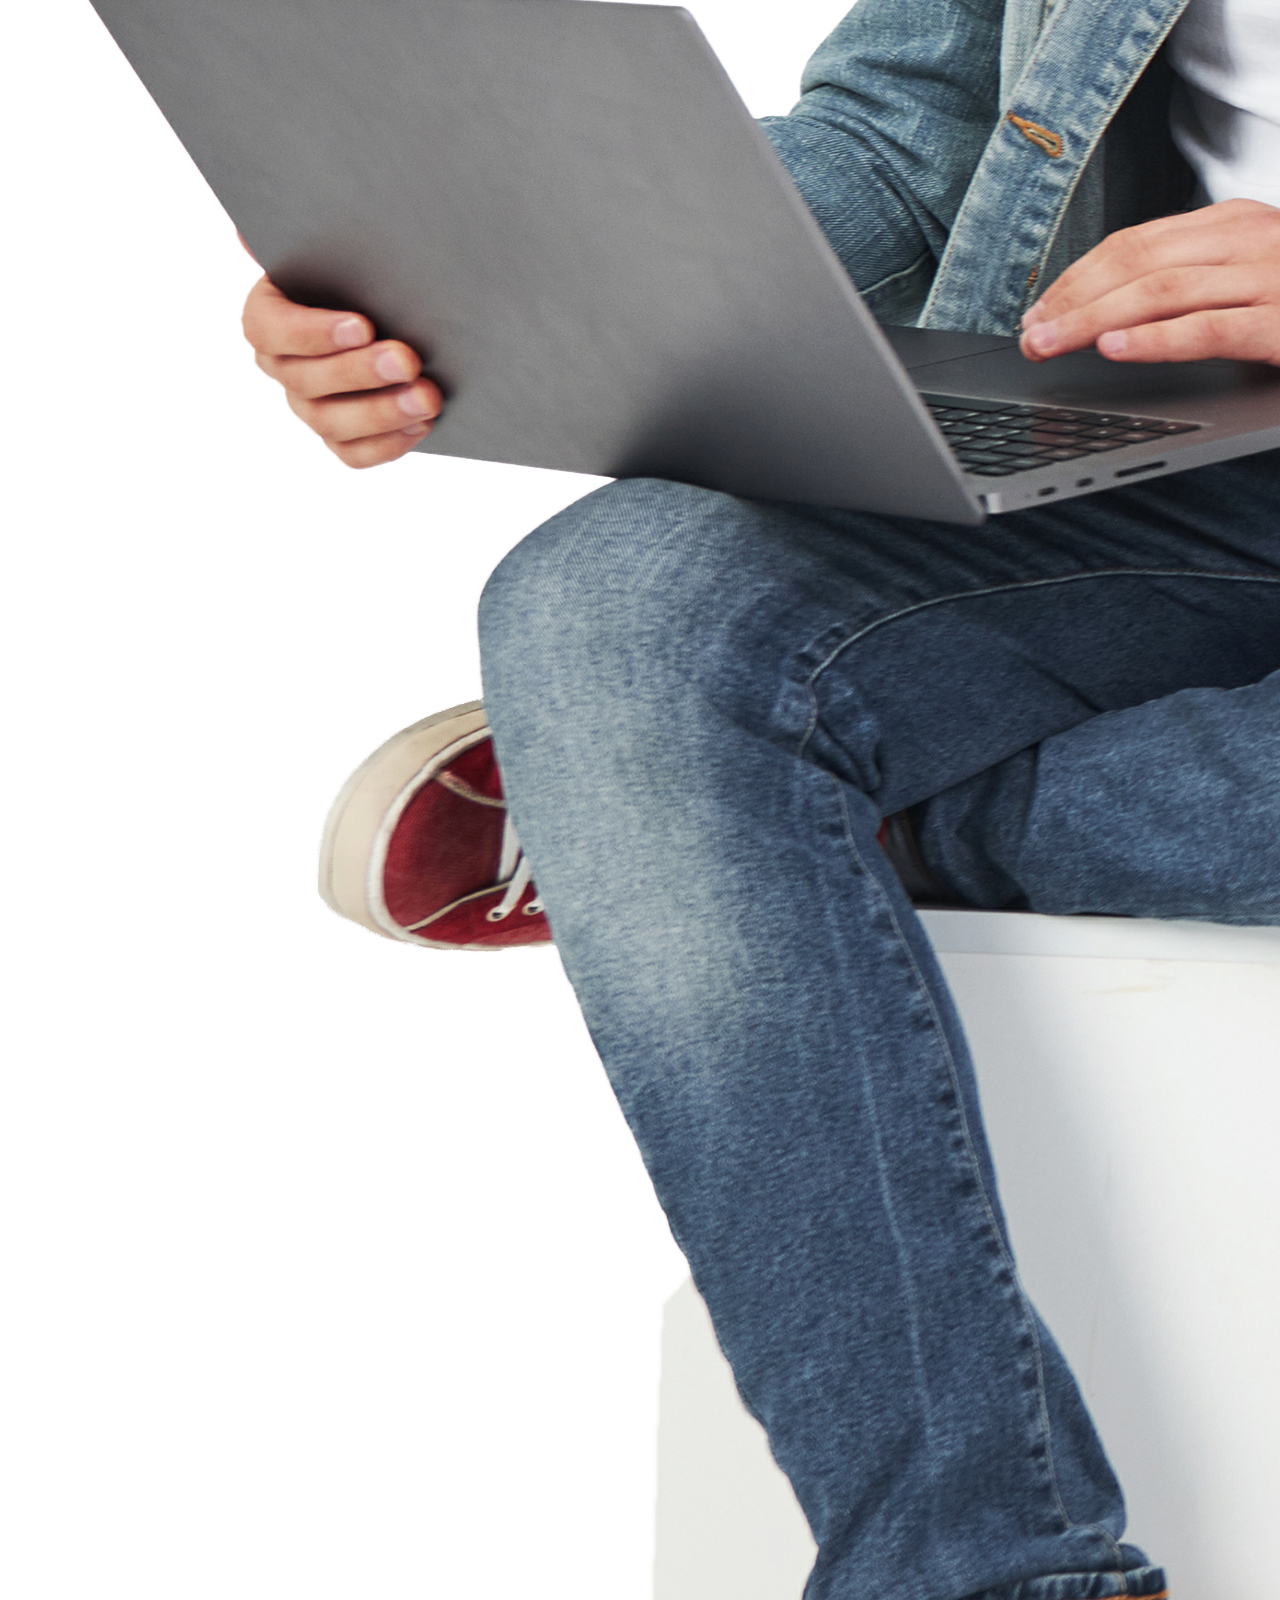
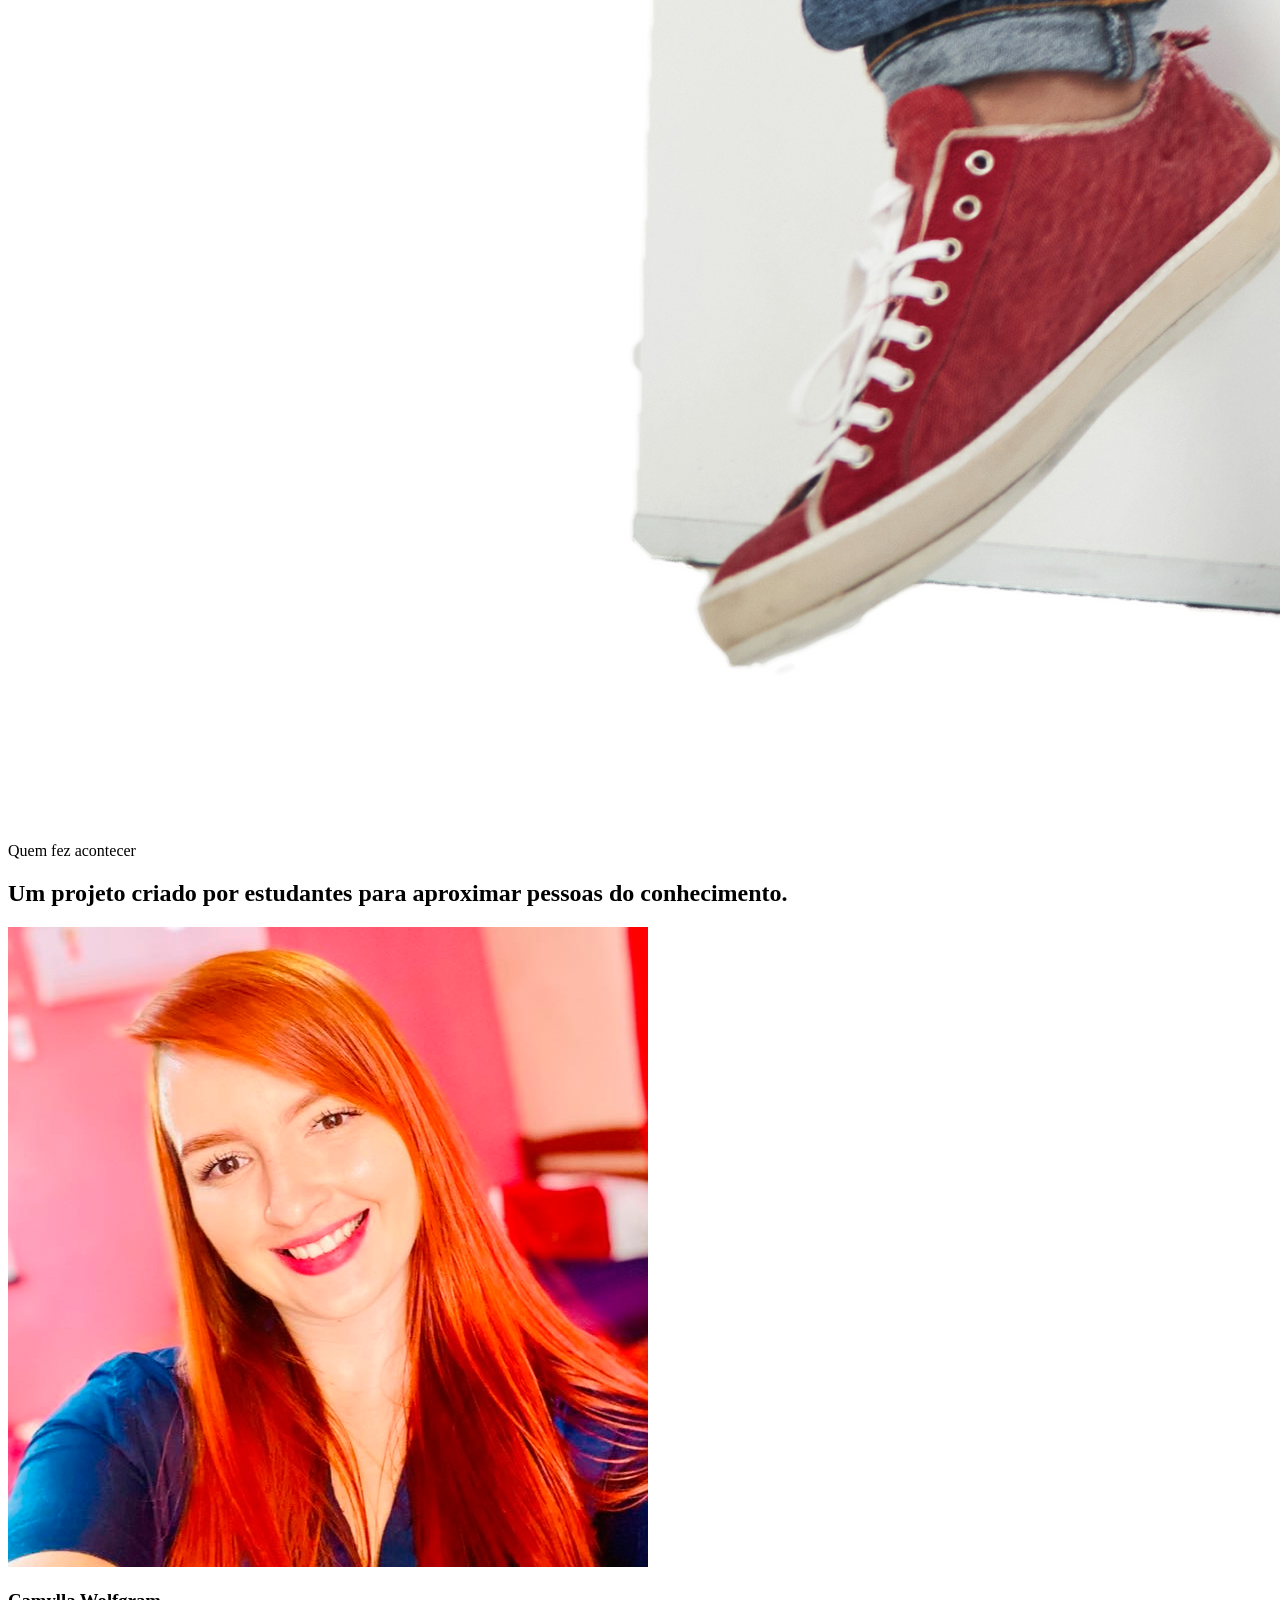
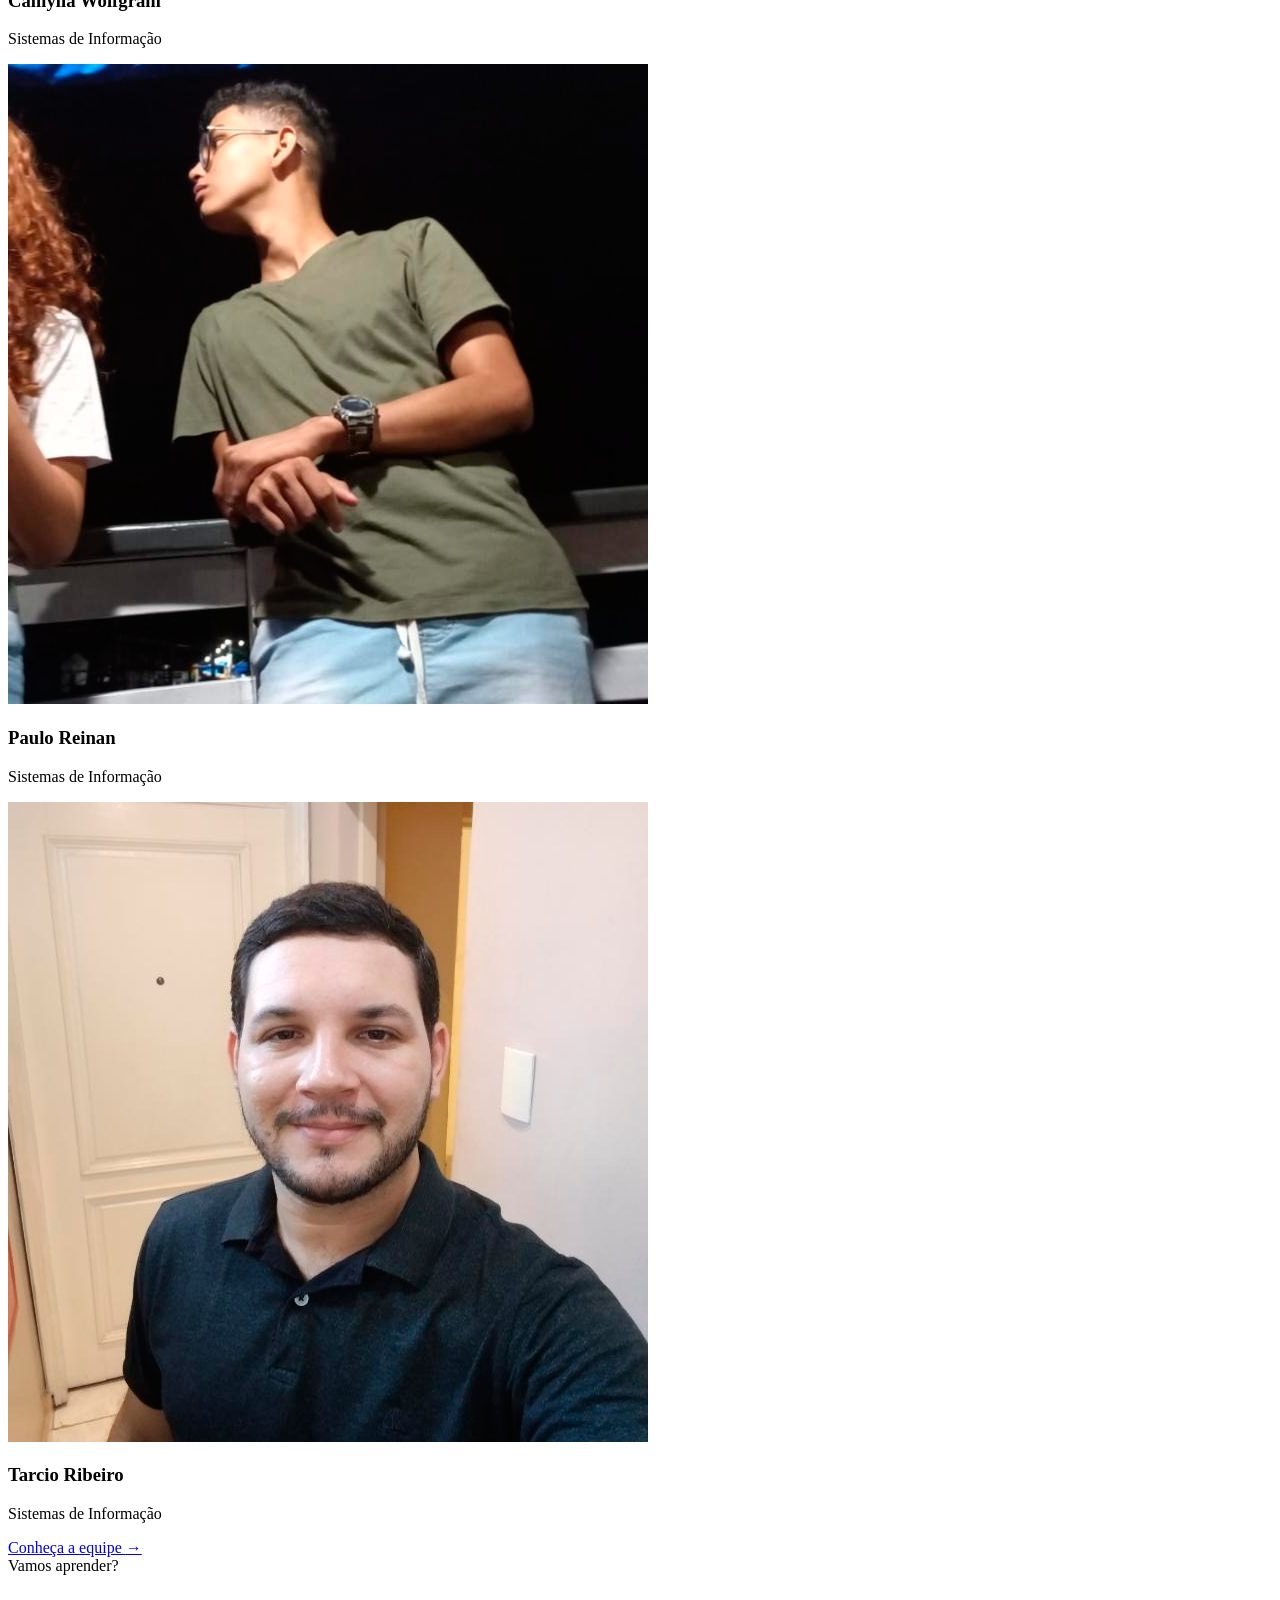
==== commit 24a24851: "Adiciona novo texto" ====
--- a/index.html
+++ b/index.html
@@ -1,151 +1,102 @@
 <!DOCTYPE html>
 <html lang="pt-BR">
+<head>
+  <meta charset="UTF-8">
+  <meta name="viewport" content="width=device-width, initial-scale=1.0">
+  <meta name="description" content="Projeto de extensão com cursos gratuitos e acessíveis.">
+  <title>Cursos Virtuais | Aprenda no seu ritmo</title>
+  <link rel="preconnect" href="https://fonts.googleapis.com">
+  <link rel="preconnect" href="https://fonts.gstatic.com" crossorigin>
+  <link href="https://fonts.googleapis.com/css2?family=Inter:wght@400;500;600;700;800&display=swap" rel="stylesheet">
+  <link rel="stylesheet" href="CSS/style.css">
+  <script src="script.js" defer></script>
+</head>
+<body data-page="inicio">
+  <!-- ========== CABEÇALHO / MENU ========== -->
+  <header class="site-header" data-header>
+      <a href="index.html" class="brand" aria-label="Cursos Virtuais - Início">
+        <img src="img/design-logo-proporcao-aurea.png" alt="Logo Cursos Virtuais">
+        <span>Cursos <strong>Virtuais</strong></span>
+      </a>
 
-<head>
-    <meta charset="UTF-8">
-    <meta name="viewport" content="width=device-width, initial-scale=1.0, maximun-scale=1.0">
-    <title> Cursos Virtuais </title>
-    <link rel="stylesheet" href="css/site.style.css">
-</head>
+      <button class="menu-toggle" type="button" aria-label="Abrir menu" aria-expanded="false" aria-controls="menu-principal" data-menu-toggle>
+        <span></span><span></span><span></span>
+      </button>
 
-<body>
-    <nav id="menu-principal">
-    <img class="logo" src="/img/design-logo-proporcao-aurea.png" align="left">
-     <ul>
-         <li><a href="Site.index.html">Início</a></li>
-         <li><a href="sobrenos.html">Sobre Nós</a></li>
-         <li><a href="equipe.html">Equipe</a></li>
-         <li><a href="contatos.html">Contatos</a></li>
-     </ul>
-    </nav>
+      <nav class="nav" id="menu-principal" data-nav>
+        <a href="index.html" data-page="inicio">Início</a>
+        <a href="sobrenos.html" data-page="sobre">Sobre nós</a>
+        <a href="equipe.html" data-page="equipe">Equipe</a>
+        <a href="contatos.html" data-page="contato">Contato</a>
+        <a class="nav-cta" href="index.html#cursos">Explorar cursos <span>↗</span></a>
+      </nav>
+  </header>
 
-    <div class="container">
-        <header>
-            <div class="img-wrapper">
-                <img src="/img/fundo2.png" alt="">
-            </div>
-            <div class="banner">
-                <h1>APRENDA DE FORMA PRÁTICA</h1>
-                <p>Cursos rápidos e onlines | Não precisa sair de casa</p>
-                <a href="sobrenos.html"> <button>saiba mais</button></a>
-            </div>
-        </header>
-    </div>
+  <main>
+    <!-- ========== HERO ========== -->
+    <section class="hero">
+      <img class="hero-bg" src="img/fundo2.png" alt="Pessoa estudando com tecnologia">
+      <div class="hero-overlay"></div>
+      <div class="hero-content reveal">
+        <span class="eyebrow light">Educação que cabe na sua rotina</span>
+        <h1>Conhecimento para ir <em>mais longe.</em></h1>
+        <p>Aprenda de forma simples, gratuita e no seu ritmo. Um projeto de extensão criado para aproximar pessoas de novas possibilidades.</p>
+        <div class="hero-actions"><a class="btn btn-light" href="#cursos">Conheça os cursos <span>→</span></a><a class="text-link light" href="sobrenos.html">Conheça o projeto <span>↗</span></a></div>
+      </div>
+      <a class="scroll-hint" href="#cursos"><span></span>Role para descobrir</a>
+    </section>
 
-    <div class="pai1">
-        <div class="titulo2">
-            <h3>Nossos cursos</h3>
-            <p>Conteúdos especializados sobre diversos temas</p>
+    <!-- ========== CURSOS ========== -->
+    <section class="section intro" id="cursos">
+      <div class="section-heading reveal"><span class="eyebrow">Aprenda do seu jeito</span><h2>Um ponto de partida para novas habilidades.</h2><p>Conteúdos introdutórios e acessíveis para você aprender onde estiver, respeitando o seu tempo.</p></div>
+      <div class="course-grid">
+        <article class="course-card reveal"><div class="course-icon"><img src="img/curso1-icone.png" alt=""></div><span class="course-number">01</span><h3>Informática Básica</h3><p>Domine os fundamentos do computador, internet, arquivos e segurança digital.</p><a href="informatica-basica.html">Conhecer curso <span>↗</span></a></article>
+        <article class="course-card reveal"><div class="course-icon"><img src="img/curso2-icone.png" alt=""></div><span class="course-number">02</span><h3>Pacote Office</h3><p>Conheça Word, Excel e PowerPoint para estudar, organizar e produzir melhor.</p><a href="pacote-office.html">Conhecer curso <span>↗</span></a></article>
+        <article class="course-card reveal"><div class="course-icon"><img src="img/curso3-icone.png" alt=""></div><span class="course-number">03</span><h3>Inglês Avançado</h3><p>Pratique comunicação, vocabulário e compreensão para situações do cotidiano.</p><a href="ingles-avancado.html">Conhecer curso <span>↗</span></a></article>
+        <article class="course-card reveal"><div class="course-icon"><img src="img/curso4-icone.png" alt=""></div><span class="course-number">04</span><h3>Design Gráfico</h3><p>Explore fundamentos de composição, tipografia, cor e comunicação visual.</p><a href="design-grafico.html">Conhecer curso <span>↗</span></a></article>
+      </div>
+    </section>
+
+    <!-- ========== DESTAQUE 1 ========== -->
+    <section class="feature feature-gradient">
+      <div class="feature-copy reveal"><span class="eyebrow light">Comece do zero</span><h2>Aprender pode ser mais simples do que parece.</h2><p>A educação on-line aproxima conhecimento e oportunidade. Nossa proposta é oferecer um caminho acolhedor para quem quer começar, revisar ou descobrir algo novo.</p><a class="btn btn-light" href="sobrenos.html">Entenda o projeto <span>→</span></a></div>
+      <div class="feature-visual reveal"><div class="image-frame"><img src="img/img-descricao1.png" alt="Ilustração sobre aprendizagem"></div><span class="floating-note">100% on-line<br><strong>e gratuito</strong></span></div>
+    </section>
+
+    <!-- ========== DESTAQUE 2 ========== -->
+    <section class="feature feature-light reverse">
+      <div class="feature-copy reveal"><span class="eyebrow">No seu tempo</span><h2>Onde houver conexão, pode haver aprendizado.</h2><p>Organização e constância transformam pequenos momentos em evolução. Estude no seu ritmo e retome quando quiser.</p><a class="text-link" href="sobrenos.html">Descubra como funciona <span>↗</span></a></div>
+      <div class="feature-visual reveal"><div class="image-frame soft"><img src="img/img-descricao2.png" alt="Ilustração sobre educação a distância"></div></div>
+    </section>
+
+    <!-- ========== EQUIPE ========== -->
+    <section class="section team-preview">
+      <div class="section-heading reveal"><span class="eyebrow">Quem fez acontecer</span><h2>Um projeto criado por estudantes para aproximar pessoas do conhecimento.</h2></div>
+      <div class="team-grid">
+        <article class="person-card reveal"><div class="person-photo"><img src="img/camylla.png" alt="Camylla Wolfgram"></div><div><h3>Camylla Wolfgram</h3><p>Sistemas de Informação</p></div></article>
+        <article class="person-card reveal"><div class="person-photo"><img src="img/paulo.png" alt="Paulo Reinan"></div><div><h3>Paulo Reinan</h3><p>Sistemas de Informação</p></div></article>
+        <article class="person-card reveal"><div class="person-photo"><img src="img/tarcio.png" alt="Tarcio Ribeiro"></div><div><h3>Tarcio Ribeiro</h3><p>Sistemas de Informação</p></div></article>
+      </div>
+      <a class="btn btn-dark reveal" href="equipe.html">Conheça a equipe <span>→</span></a>
+    </section>
+
+    <!-- ========== CHAMADA FINAL ========== -->
+    <section class="cta-band reveal"><div><span class="eyebrow light">Vamos aprender?</span><h2>Seu próximo conhecimento pode começar agora.</h2></div><a class="circle-link" href="#cursos" aria-label="Ver cursos">↗</a></section>
+  </main>
+
+  <!-- ========== RODAPÉ ========== -->
+    <footer class="footer">
+      <div class="footer-top">
+        <a class="brand footer-brand" href="index.html">
+          <img src="img/design-logo-proporcao-aurea.png" alt="">
+          <span>Cursos <strong>Virtuais</strong></span>
+        </a>
+        <div class="footer-links">
+          <div><span>Navegue</span><a href="index.html">Início</a><a href="sobrenos.html">Sobre nós</a><a href="equipe.html">Equipe</a><a href="contatos.html">Contato</a></div>
+          <div><span>Cursos</span><a href="informatica-basica.html">Informática Básica</a><a href="pacote-office.html">Pacote Office</a><a href="ingles-avancado.html">Inglês Avançado</a><a href="design-grafico.html">Design Gráfico</a></div>
         </div>
-    
-        <div class="cursos">
-            <div class="curso1">
-                <img src="/img/curso1-icone.png" alt="">
-                <h4>Informática Básica</h4>
-                <p>Amplie seus conhecimentos de informática com este curso completo.</p>
-            </div>
-    
-            <div class="curso2">
-                <img src="/img/curso2-icone.png" alt="">
-                <h4>Pacote Office</h4>
-                <p>Aprenda Word, Excel e Powerpoint com vídeoaulas.</p>
-            </div>
-    
-            <div class="curso3">
-                <img src="/img/curso3-icone.png" alt="">
-                <h4>Inglês Avançado</h4>
-                <p>Aprenda o básico do inglês com áudios neste curso completo.</p>
-            </div>
-    
-            <div class="curso4">
-                <img src="/img/curso4-icone.png" alt="">
-                <h4>Design Gráfico</h4>
-                <p>Saíba melhores formas de execução de uma comunicação visual.</p>
-            </div>
-        </div>
-    </div>
-
-    <div class="curso5">
-        <p><i> Cursos totalmente onlines e gratuitos. Aprender quando e onde quiser.</i></p>
-    </div>
-
-    <div class="pai2">
-        <div class="info1titulo">
-            <h3> Aprenda tudo do zero!</h3>
-            <div class="info1">
-                <img src="/img/img-descricao1.png" alt="">
-                <p> Os cursos online gratuitos com certificado são grandes diferenciais no mercado de trabalho
-                    visto que <font size= "5"> <b> a profissionalização é cada vez mais exigida para os empregos das mais diversas áreas.</b> </font>
-                </p>
-            </div>
-        </div>
-    </div>
-
-    <div class="pai3">
-        <div class="info2titulo">
-            <h4> Os cursos online e gratuitos com certificado crescem a cada dia.</h4>
-            <div class="info2">
-                <p>
-                    Para as pessoas que estão sem estudar,<font size= "5"> <b> são uma oportunidade de educação a distância (EAD)</b> </font> e também para quem é formado de potencializar o currículo.
-                </p>
-                <img src="/img/img-descricao2.png" alt="">
-            </div>
-        </div>
-    </div>
-
-    
-
-    <div class="titulo4">
-        <h3>Equipe de especialistas</h3>
-        <p>Conheça nossos professores</p>
-    </div>
-
-    <div class="equipe">
-        <div class="aluno1">
-            <img src="/img/camylla.png" alt="">
-            <h4>Camylla Wolfgram</h4>
-            <p></p>
-        </div>
-        <div class="aluno2">
-            <img src="/img/paulo.png" alt="">
-            <h4>Paulo Reinan</h4>
-            <p></p>
-        </div>
-        <div class="aluno3">
-            <img src="/img/tarcio.png" alt="">
-            <h4> Tarcio Ribeiro</h4>
-            <p></p>
-        </div>
-    </div>
-
-    <div class="texto-final">
-        <img src="/img/contatos-site.png" alt="">
-        <h3>
-            Fale com a gente pelos contatos
-        </h3>
-        <h4>
-            cursosvirtuais@gmail.com
-        </h4>
-        <h4>
-            (91) 9 9999-9999
-        </h4>
-    </div>
-
-    <div>
-        <footer class="rodape">
-        <p>
-            O Cursos Virtuais é uma empresa brasileira legalmente estabelecida e presta
-            serviços educacionais a distância e consultoria para empresas
-        </p>
-
-        <p>
-           <b>Desenvolvido por: Camylla, Paulo e Tarcio</b>
-        </p>
-        </footer>
-    </div>
-      
-    
+      </div>
+      <div class="footer-bottom"><p>Projeto de extensão acadêmica • Cursos Virtuais</p><p>Desenvolvido por Camylla, Paulo e Tarcio • <span data-year></span></p></div>
+    </footer>
 </body>
-
-</html>       
-             +</html>
